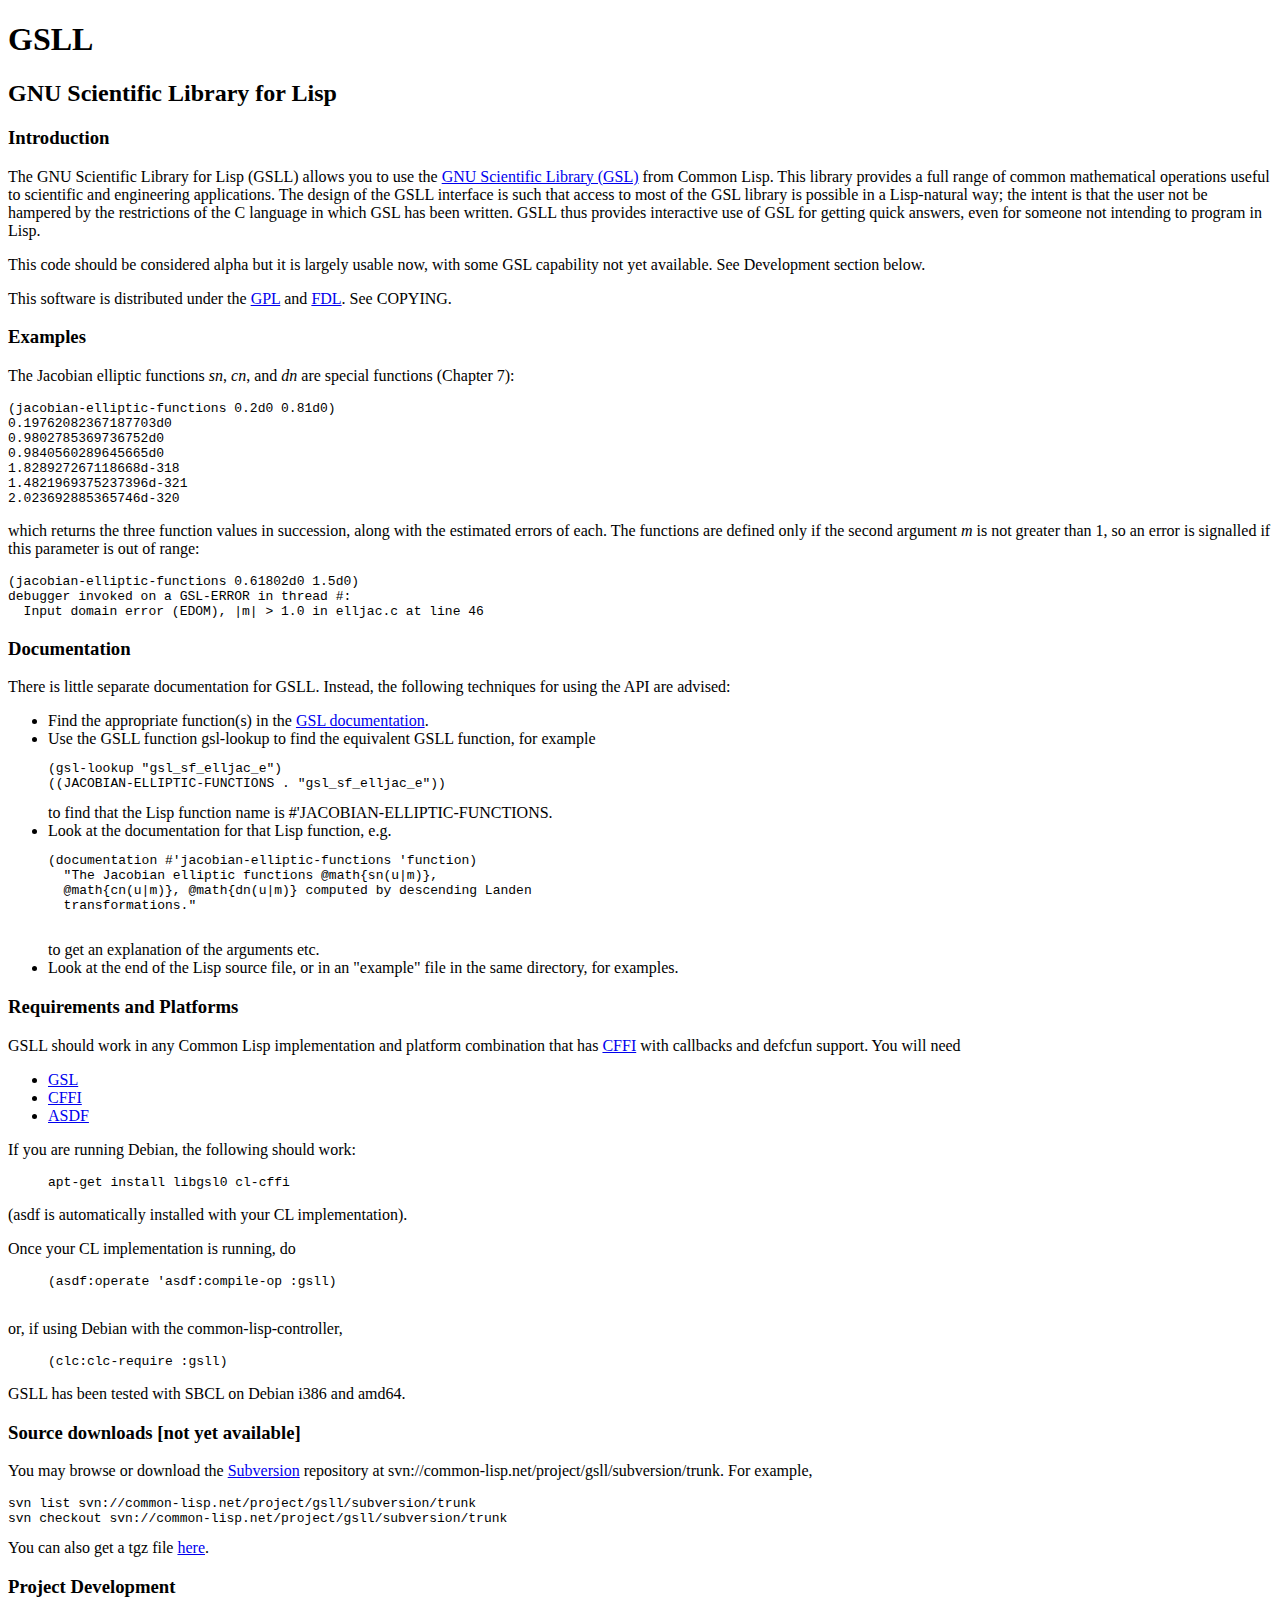
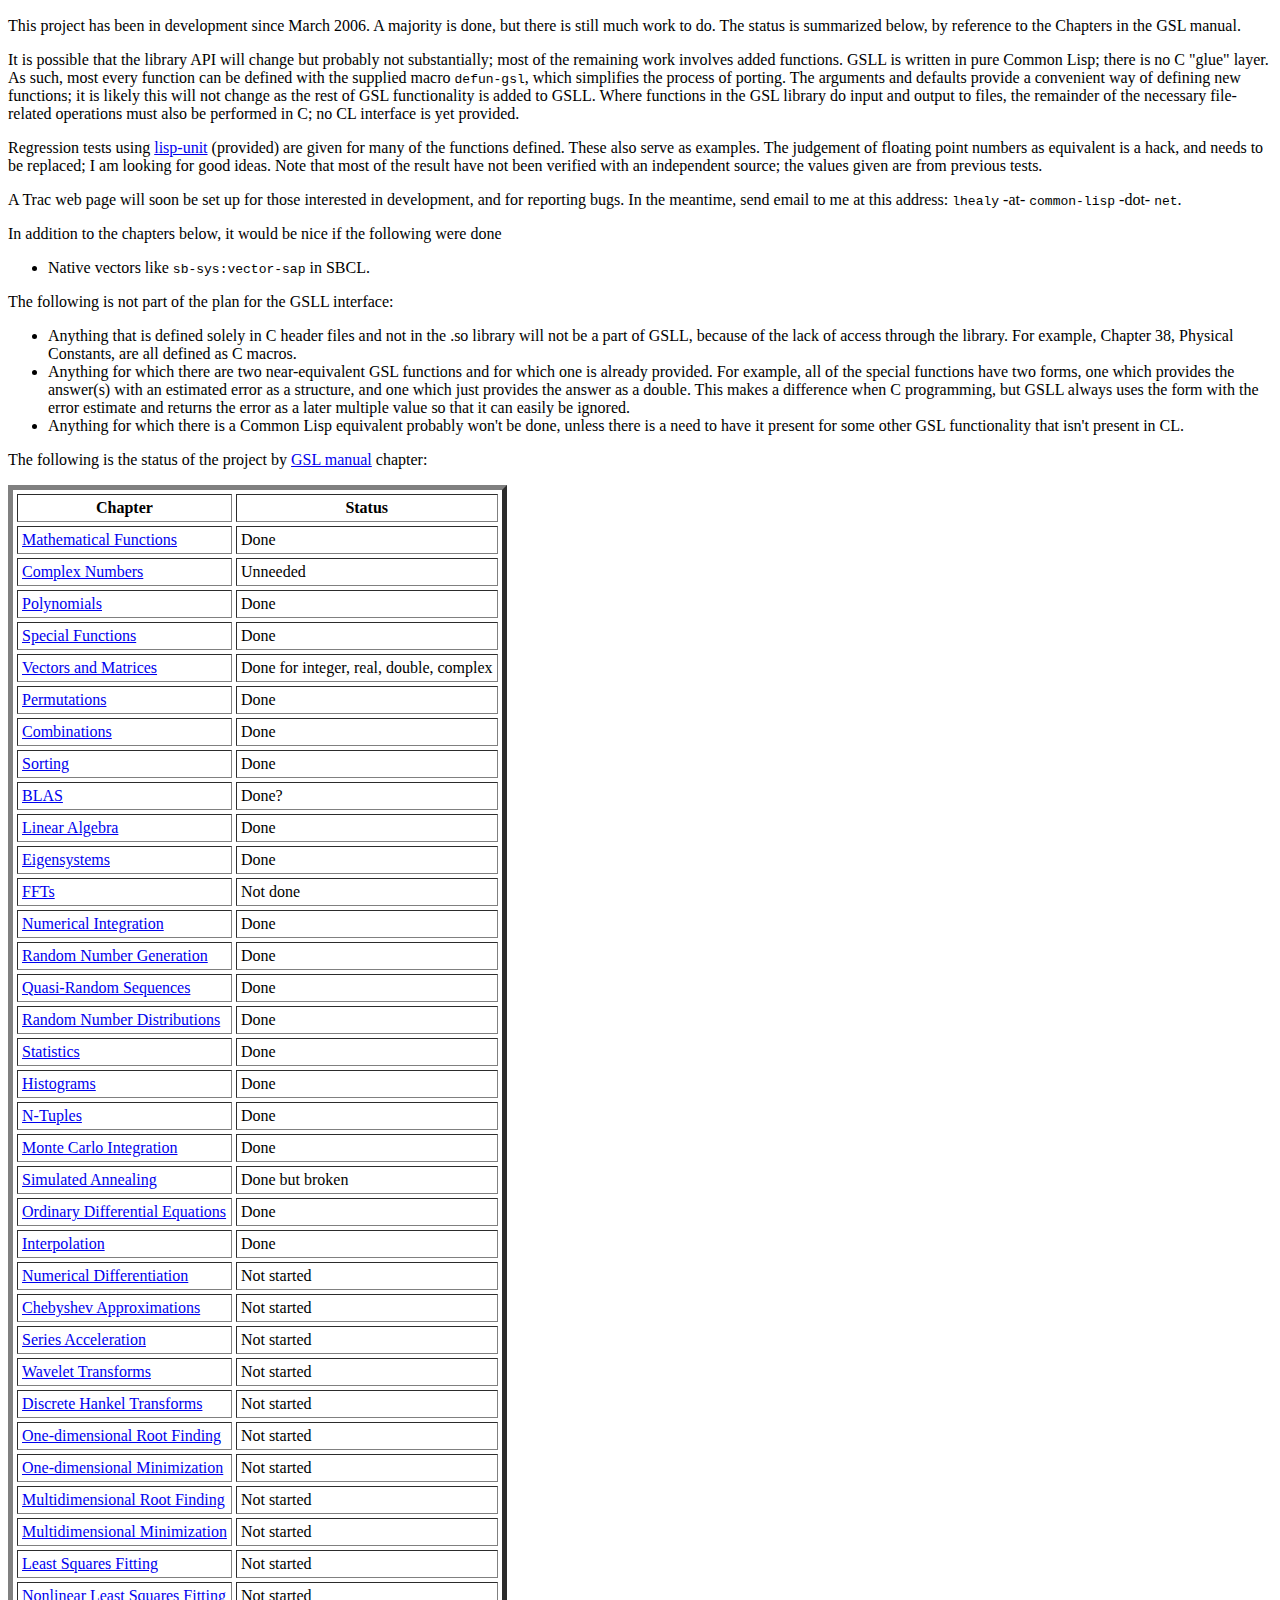
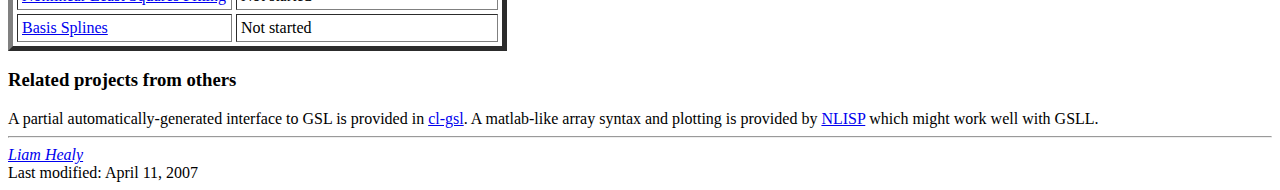
==== index.html @ cf83a302 "Interpolation and splines added.  New macro defvariable for access to variables in the library." ====
<?xml version="1.0" encoding="iso-8859-1"?> 
<!DOCTYPE html PUBLIC "-//W3C//DTD XHTML 1.1//EN" "http://www.w3.org/TR/xhtml1/DTD/xhtml1-strict.dtd">
<html xmlns="http://www.w3.org/1999/xhtml">
  <head>
    <link rel="stylesheet" href="style.css" type="text/css"/>
       <title>GSLL, the GNU Scientific Library for Lisp</title>
  </head>
  <body>
    <div class="body">

 <div class="header">
  <h1>GSLL</h1>
  <h2>GNU Scientific Library for Lisp</h2>
 </div>

 <h3>Introduction</h3>
 <div class="content">
      <p>The GNU Scientific Library for Lisp (GSLL) allows you to use
      the <a href="http://www.gnu.org/software/gsl/">GNU Scientific
      Library (GSL)</a> from Common Lisp.  This library provides a
      full range of common mathematical operations useful to
      scientific and engineering applications.  The design of the GSLL
      interface is such that access to most of the GSL library is
      possible in a Lisp-natural way; the intent is that the user not
      be hampered by the restrictions of the C language in which GSL
      has been written.  GSLL thus provides interactive use of GSL for
      getting quick answers, even for someone not intending
      to program in Lisp.
      </p>
      <p>This code should be considered alpha but it is largely usable
      now, with some GSL capability not yet available. See
      Development section below.</p>
 <p>This software is distributed under the <a
	  href="http://www.cliki.net/GPL">GPL</a>
	  and <a href="http://www.gnu.org/copyleft/fdl.html">FDL</a>.
	  See COPYING.</p> 
 </div>
 
 <h3>Examples</h3>
 <div class="content">
 <p>The Jacobian elliptic functions <i>sn</i>, <i>cn</i>, and
 <i>dn</i> are special functions (Chapter 7):</p> 
<pre>
(jacobian-elliptic-functions 0.2d0 0.81d0)
0.19762082367187703d0
0.9802785369736752d0
0.9840560289645665d0
1.828927267118668d-318
1.4821969375237396d-321
2.023692885365746d-320
</pre>
      <p>which returns the three function values in succession, along
      with the estimated errors of each.  The functions are defined
      only if the second argument <i>m</i> is not greater than 1,
      so an error is signalled if this parameter is out of range: </p>
<pre>
(jacobian-elliptic-functions 0.61802d0 1.5d0)
debugger invoked on a GSL-ERROR in thread #<THREAD "initial thread" {10032258C1}>:
  Input domain error (EDOM), |m| > 1.0 in elljac.c at line 46
</pre>
 </div>
 
 <h3>Documentation</h3>
 <div class="content">

 <p>There is little separate documentation for GSLL.  Instead, the
 following techniques for using the API are advised:</p>
 <ul>
 <li>Find the appropriate function(s) in the <a
 href="http://www.gnu.org/software/gsl/manual/">GSL
 documentation</a>.</li>
 <li>Use the GSLL function gsl-lookup
  to find the equivalent GSLL function, for example
<pre>
(gsl-lookup "gsl_sf_elljac_e")
((JACOBIAN-ELLIPTIC-FUNCTIONS . "gsl_sf_elljac_e"))
</pre>
to find that the Lisp function name is #'JACOBIAN-ELLIPTIC-FUNCTIONS.  
  </li>
 <li>Look at the documentation for that Lisp function, e.g.
   <pre>(documentation #'jacobian-elliptic-functions 'function)
  "The Jacobian elliptic functions @math{sn(u|m)},
  @math{cn(u|m)}, @math{dn(u|m)} computed by descending Landen
  transformations."
   </pre>
   to get an explanation of the arguments etc.
 </li>
 <li>Look at the end of the Lisp source file, or in an "example" file
 in the same directory, for examples.</li>
 </ul>
 </div>

 <h3>Requirements and Platforms</h3>
 <div class="content">
  <p> GSLL should work in
      any Common Lisp implementation and platform combination
      that has <a href="http://common-lisp.net/project/cffi/">CFFI</a>
       with callbacks and defcfun support.  You will need
      </p>
	<ul>
	<li><a href="http://www.gnu.org/software/gsl/">GSL</a></li>
	<li><a href="http://common-lisp.net/project/cffi/">CFFI</a></li>
	<li><a href="http://www.cliki.net/asdf">ASDF</a>
	  </ul>
      <p>
	If you are running Debian, the following should work:</p>
      <blockquote><pre>apt-get install libgsl0 cl-cffi</pre></blockquote>
      (asdf is automatically installed with your CL implementation).
      <p>Once your CL implementation is running, do</p>
      <blockquote><pre>(asdf:operate 'asdf:compile-op :gsll)
      </pre></blockquote>
      <p>or, if using Debian with the common-lisp-controller,</p>
      <blockquote><pre>(clc:clc-require :gsll)</pre></blockquote>
  <p>GSLL has been tested with SBCL on Debian i386 and amd64.</p>
 </div>
 
 <h3>Source downloads [not yet available]</h3>
 <div class="content">
 <p>You may browse or download the <a
	    href="http://subversion.tigris.org/">Subversion</a>
	  repository at
	  svn://common-lisp.net/project/gsll/subversion/trunk.  For
	  example, 
	   </p>
	<pre>svn list svn://common-lisp.net/project/gsll/subversion/trunk
svn checkout svn://common-lisp.net/project/gsll/subversion/trunk</pre>
	You can also get a tgz file <a href="gsll.tgz">here</a>.</p>
 </div>
 
 <h3>Project Development</h3>
  <div class="content">
  <p>This project has been in development since March 2006.  A majority is
  done, but there is still much work to do.  The status is summarized
  below, by reference to the Chapters in the GSL manual.</p>
   <p>It is possible that the library API will change but probably not
   substantially; most of the remaining work involves added functions.
   GSLL is written in pure Common Lisp; there is no C "glue" layer.
   As such, most every function can be defined with the supplied macro
   <code>defun-gsl</code>, which simplifies the process of porting.
   The arguments and defaults provide a convenient way of defining new
   functions; it is likely this will not change as the rest of GSL
   functionality is added to GSLL.  Where functions in the GSL library
   do input and output to files, the remainder of the necessary
   file-related operations must also be performed in C; no CL
   interface is yet provided.</p>
   <p>Regression tests using <a
   href="http://www.cs.northwestern.edu/academics/courses/325/readings/lisp-unit.html">lisp-unit</a>
   (provided) are given for many of the functions defined.  These
   also serve as examples.  The judgement of floating point numbers as
   equivalent is a hack, and needs to be replaced; I am looking for
   good ideas.  Note that most of the result have not been verified
   with an independent source; the values given are from previous
   tests.</p>
  <p>A Trac web page will soon be set up for those interested in
  development, and for reporting bugs.  In the meantime, send email to
  me at this address: <code>lhealy</code> -at-
  <code>common-lisp</code> -dot- <code>net</code>.</p> 
  <p>
  In addition to the chapters below, it would be nice if the following
  were done<ul>
  <li>Native vectors like <code>sb-sys:vector-sap</code> in SBCL.
  </ul>
  <p>The following is not part of the plan for the GSLL interface:</p>
  <ul>
  <li>Anything that is defined solely in C header files and not in the .so
  library will not be a part of GSLL, because of the lack of access
  through the library.  For example, Chapter 38, Physical Constants,
  are all defined as C macros.</li>
  <li>Anything for which there are two near-equivalent GSL functions
  and for which one is already provided.  For example, all of the
  special functions have two forms, one which provides the answer(s)
  with an estimated error as a structure, and one which just provides
  the answer as a double.  This makes a
  difference when C programming, but GSLL always uses the form with the
  error estimate and returns the error as a later multiple value so
  that it can easily be ignored.</li>
  <li>Anything for which there is a Common Lisp
  equivalent probably won't be done, unless there is a need to have it
  present for some other GSL functionality that isn't present in CL.
  </li>
  </ul>
 <p>The following is the status of the project by <a
  href="http://www.gnu.org/software/gsl/manual/html_node/">GSL
  manual</a> chapter:</p>
    <table border=5 frame=all cellpadding=4 cellspacing=4 cols=2>
        <thead align=center valign=middle>
	<tr><th>Chapter</th><th>Status</th></tr>
      </thead>
      <tbody>
      <base href="http://www.gnu.org/software/gsl/manual/html_node/">
	<tr><td><a href="/Mathematical-Functions.html">
  Mathematical Functions</a></td>
  <td>Done</td></tr>
	<tr><td><a href="Complex-Numbers.html">Complex Numbers</a></td><td>Unneeded</td>
	</tr>
	<tr><td><a href="Polynomials.html">Polynomials</a></td><td>Done</td></tr>
	<tr>
	<td><a href="Special-Functions.html">Special Functions</a></td>
	<td>Done</td>
	</tr>
	<tr>
	<td><a href="Vectors-and-Matrices.html">Vectors and Matrices</a></td>
	<td>Done for integer, real, double, complex</td>
	</tr>
	<tr>
	<td><a href="Permutations.html">Permutations</a></td>
	<td>Done</td>
	</tr>
	<tr>
	<td><a href="Combinations.html">Combinations</a></td>
	<td>Done</td>
	</tr>
	<tr>
	<td><a href="Sorting.html">Sorting</a></td>
	<td>Done</td>
	</tr>
	<tr>
	<td><a href="BLAS-Support.html">BLAS</a></td>
	<td>Done?</td>
	</tr>
	<tr>
	<td><a href="Linear-Algebra.html">Linear Algebra</a></td>
	<td>Done</td>
	</tr>
	<tr>
	<td><a href="Eigensystems.html">Eigensystems</a></td>
	<td>Done</td>
	</tr>
	<tr>
	<td><a href="Fast-Fourier-Transforms.html">FFTs</a></td>
	<td>Not done</td>
	</tr>
	<tr>
	<td><a href="Numerical-Integration.html">Numerical Integration</a></td>
	<td>Done</td>
	</tr>
	<tr>
	<td><a href="Random-Number-Generation.html">Random Number Generation</a></td>
	<td>Done</td>
	</tr>
	<tr>
	<td><a href="Quasi_002dRandom-Sequences.html">Quasi-Random Sequences</a></td>
	<td>Done</td>
	</tr>
	<tr>
	<td><a href="Random-Number-Distributions.html">Random Number Distributions</a></td>
	<td>Done</td>
	</tr>
	<tr>
	<td><a href="Statistics.html">Statistics</a></td>
	<td>Done</td>
	</tr>
	<tr>
	<td><a href="Histograms.html">Histograms</a></td>
	<td>Done</td>
	</tr>
	<tr>
	<td><a href="N_002dtuples.html">N-Tuples</a></td>
	<td>Done</td>
	</tr>
	<tr>
	<td><a href="Monte-Carlo-Integration.html">Monte Carlo Integration</a></td>
	<td>Done</td>
	</tr>
	<tr>
	<td><a href="Simulated-Annealing.html">Simulated Annealing</a></td>
	<td>Done but broken</td>
	</tr>
	<tr>
	<td><a href="Ordinary-Differential-Equations.html">Ordinary
	Differential Equations</a></td>
	<td>Done</td>
	</tr>
	<tr>
	<td><a href="Interpolation.html">Interpolation</a></td>
	<td>Done</td>
	</tr>
	<tr>
	<td><a href="Numerical-Differentiation.html">Numerical Differentiation</a></td>
	<td>Not started</td>
	</tr>
	<tr>
	<td><a href="Chebyshev-Approximations.html">Chebyshev Approximations</a></td>
	<td>Not started</td>
	</tr>
	<tr>
	<td><a href="Series-Acceleration.html">Series Acceleration</a></td>
	<td>Not started</td>
	</tr>
	<tr>
	<td><a href="Wavelet-Transforms.html">Wavelet Transforms</a></td>
	<td>Not started</td>
	</tr>
	<tr>
	<td><a href="Discrete-Hankel-Transforms.html">Discrete Hankel Transforms</a></td>
	<td>Not started</td>
	</tr>
	<tr>
	<td><a
  href="One-dimensional-Root_002dFinding.html">One-dimensional Root Finding</a></td>
	<td>Not started</td>
	</tr>
	<tr>
	<td><a
  href="One-dimensional-Minimization.html">One-dimensional Minimization</a></td>
	<td>Not started</td>
	</tr>
	<tr>
	<td><a href="Multidimensional-Root_002dFinding.html">
	Multidimensional Root Finding</a></td>
	<td>Not started</td>
	</tr>
	<tr>
	<td><a href="Multidimensional-Minimization.html">
	Multidimensional Minimization</a></td>
	<td>Not started</td>
	</tr>
	<tr>
	<td><a href="Least_002dSquares-Fitting.html">
	Least Squares Fitting</a></td>
	<td>Not started</td>
	</tr>
	<tr>
	<td><a href="Nonlinear-Least_002dSquares-Fitting.html">
	Nonlinear Least Squares Fitting</a></td>
	<td>Not started</td>
	</tr>
	<tr>
	<td><a href="Basis-Splines.html">Basis Splines</a></td>
	<td>Not started</td>
	</tr>
      </tbody>
    </table>
 </div>


 
 <h3>Related projects from others</h3>
  <div class="content">
  A partial automatically-generated interface to GSL is provided in <a
  href="http://common-lisp.net/project/cl-gsl/">cl-gsl</a>.
  A matlab-like array syntax and plotting is provided by
  <a href="http://nlisp.info/">NLISP</a> which might work well with
  GSLL. 
  </div>

 <div class="footer">
    <hr>
    <address><a href="mailto:">Liam Healy</a></address>
<!-- Created: Feb 25 2005 -->
<!-- hhmts start -->
Last modified: April 11, 2007
<!-- hhmts end -->
 </div>

 </body>
</html>
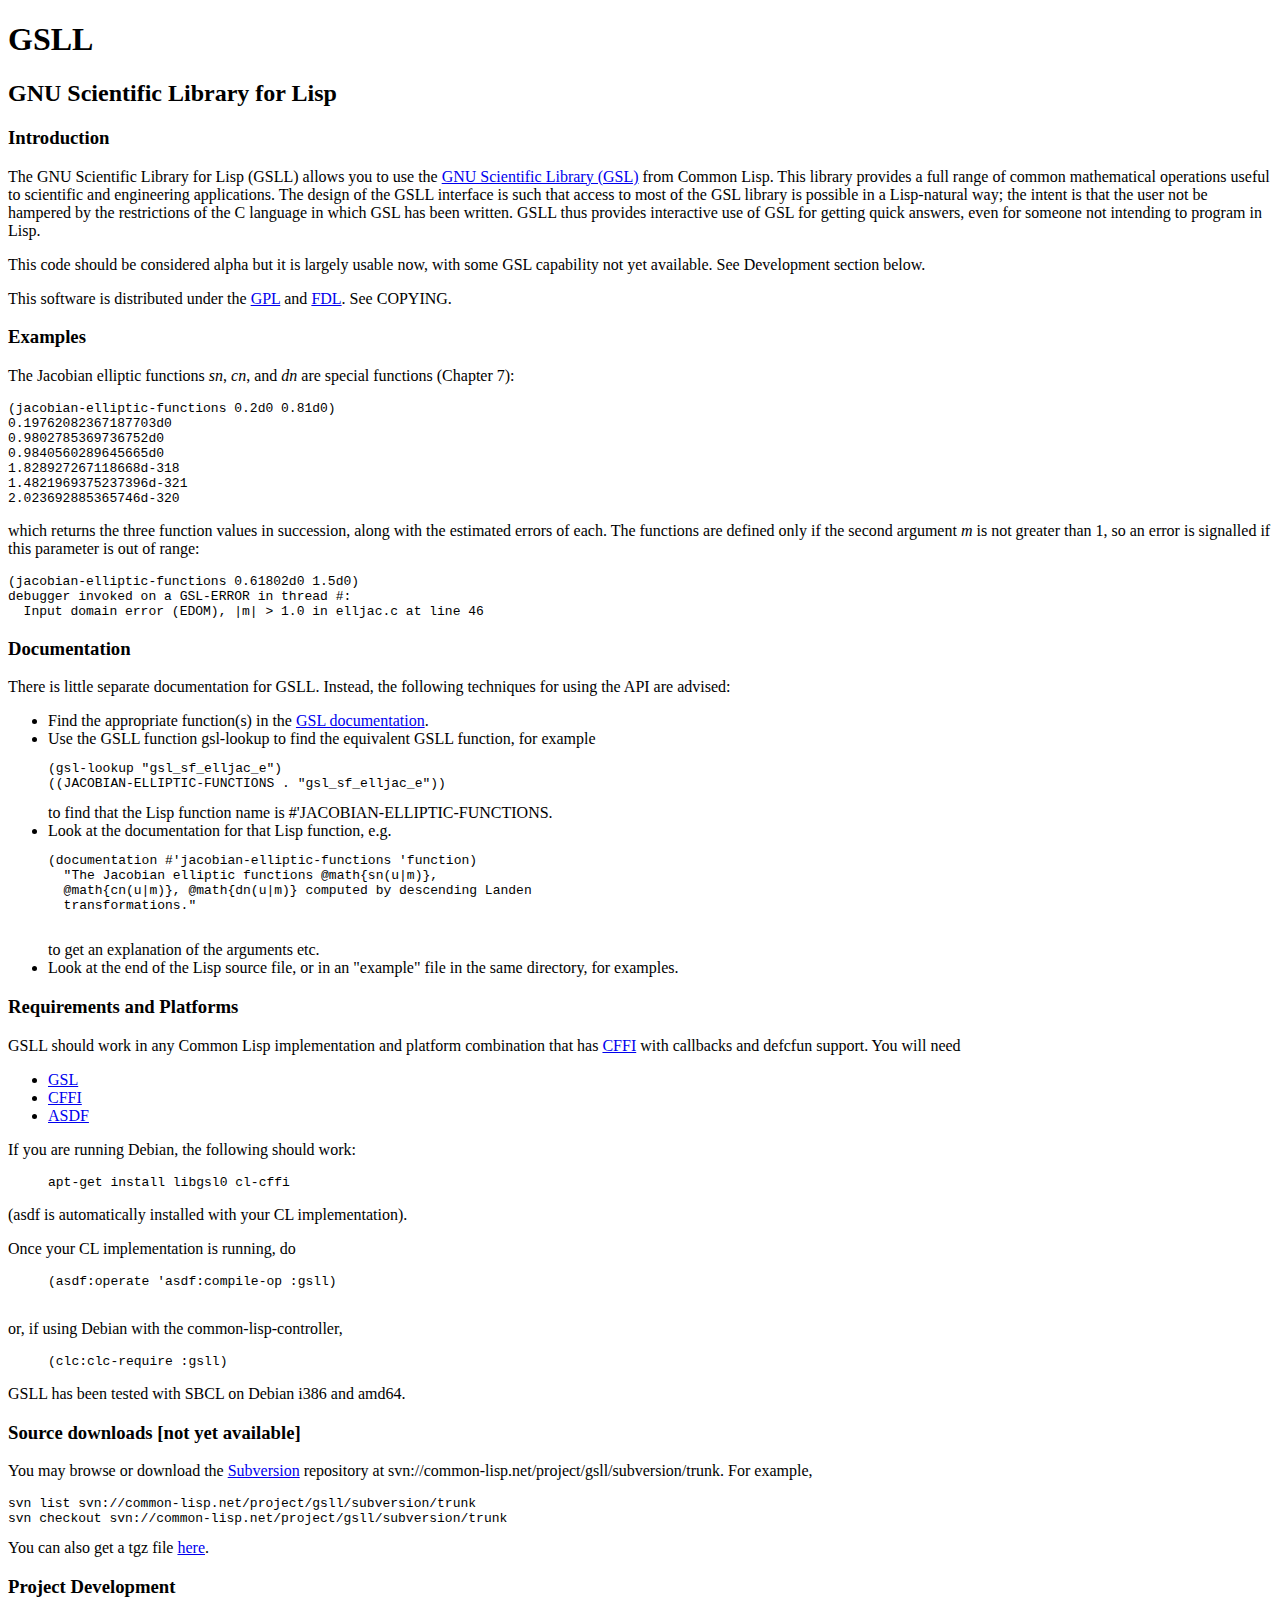
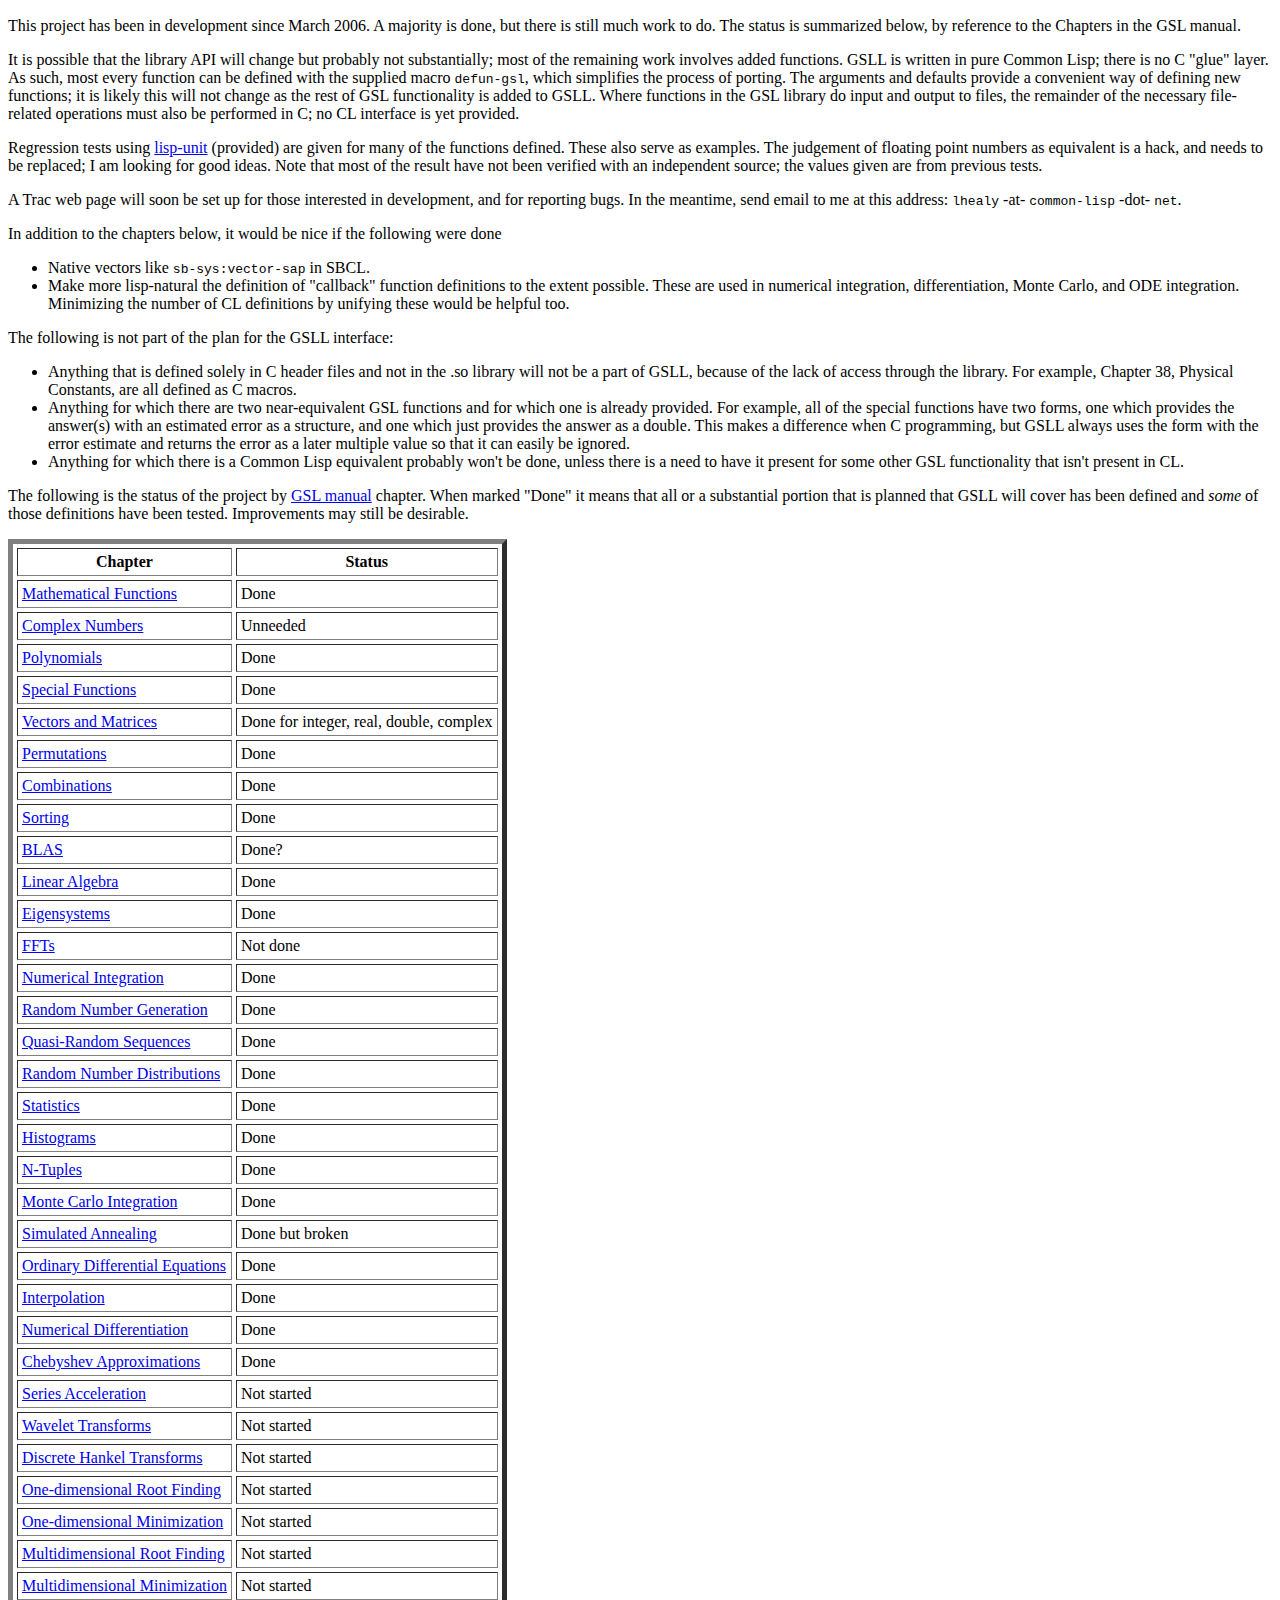
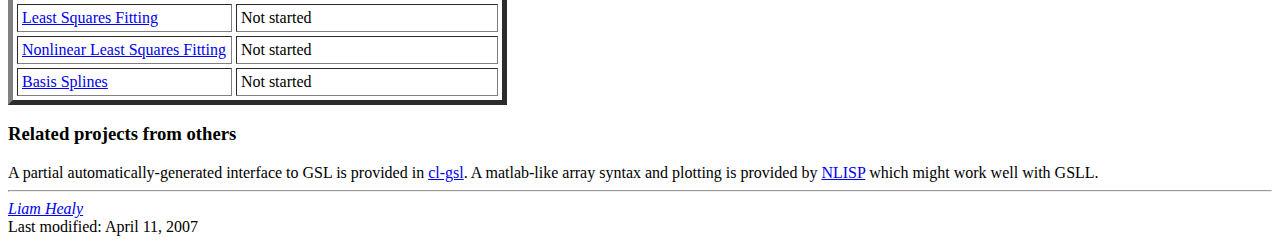
==== commit 37c9bc7e: "Add Chebyshev approximations." ====
--- a/index.html
+++ b/index.html
@@ -159,6 +159,11 @@
   In addition to the chapters below, it would be nice if the following
   were done<ul>
   <li>Native vectors like <code>sb-sys:vector-sap</code> in SBCL.
+  <li>Make more lisp-natural the definition of "callback"
+  function definitions to the extent possible.  These are used in
+  numerical integration, differentiation, Monte Carlo, and ODE
+  integration.  Minimizing the number of CL definitions by unifying
+  these would be helpful too.
   </ul>
   <p>The following is not part of the plan for the GSLL interface:</p>
   <ul>
@@ -181,7 +186,11 @@
   </ul>
  <p>The following is the status of the project by <a
   href="http://www.gnu.org/software/gsl/manual/html_node/">GSL
-  manual</a> chapter:</p>
+  manual</a> chapter.  When marked "Done" it means that all or a
+  substantial portion
+  that is planned that GSLL will cover has been defined and <i>some</i> of those
+  definitions have been tested.  Improvements may still be
+  desirable.</p> 
     <table border=5 frame=all cellpadding=4 cellspacing=4 cols=2>
         <thead align=center valign=middle>
 	<tr><th>Chapter</th><th>Status</th></tr>
@@ -277,11 +286,11 @@
 	</tr>
 	<tr>
 	<td><a href="Numerical-Differentiation.html">Numerical Differentiation</a></td>
-	<td>Not started</td>
+	<td>Done</td>
 	</tr>
 	<tr>
 	<td><a href="Chebyshev-Approximations.html">Chebyshev Approximations</a></td>
-	<td>Not started</td>
+	<td>Done</td>
 	</tr>
 	<tr>
 	<td><a href="Series-Acceleration.html">Series Acceleration</a></td>
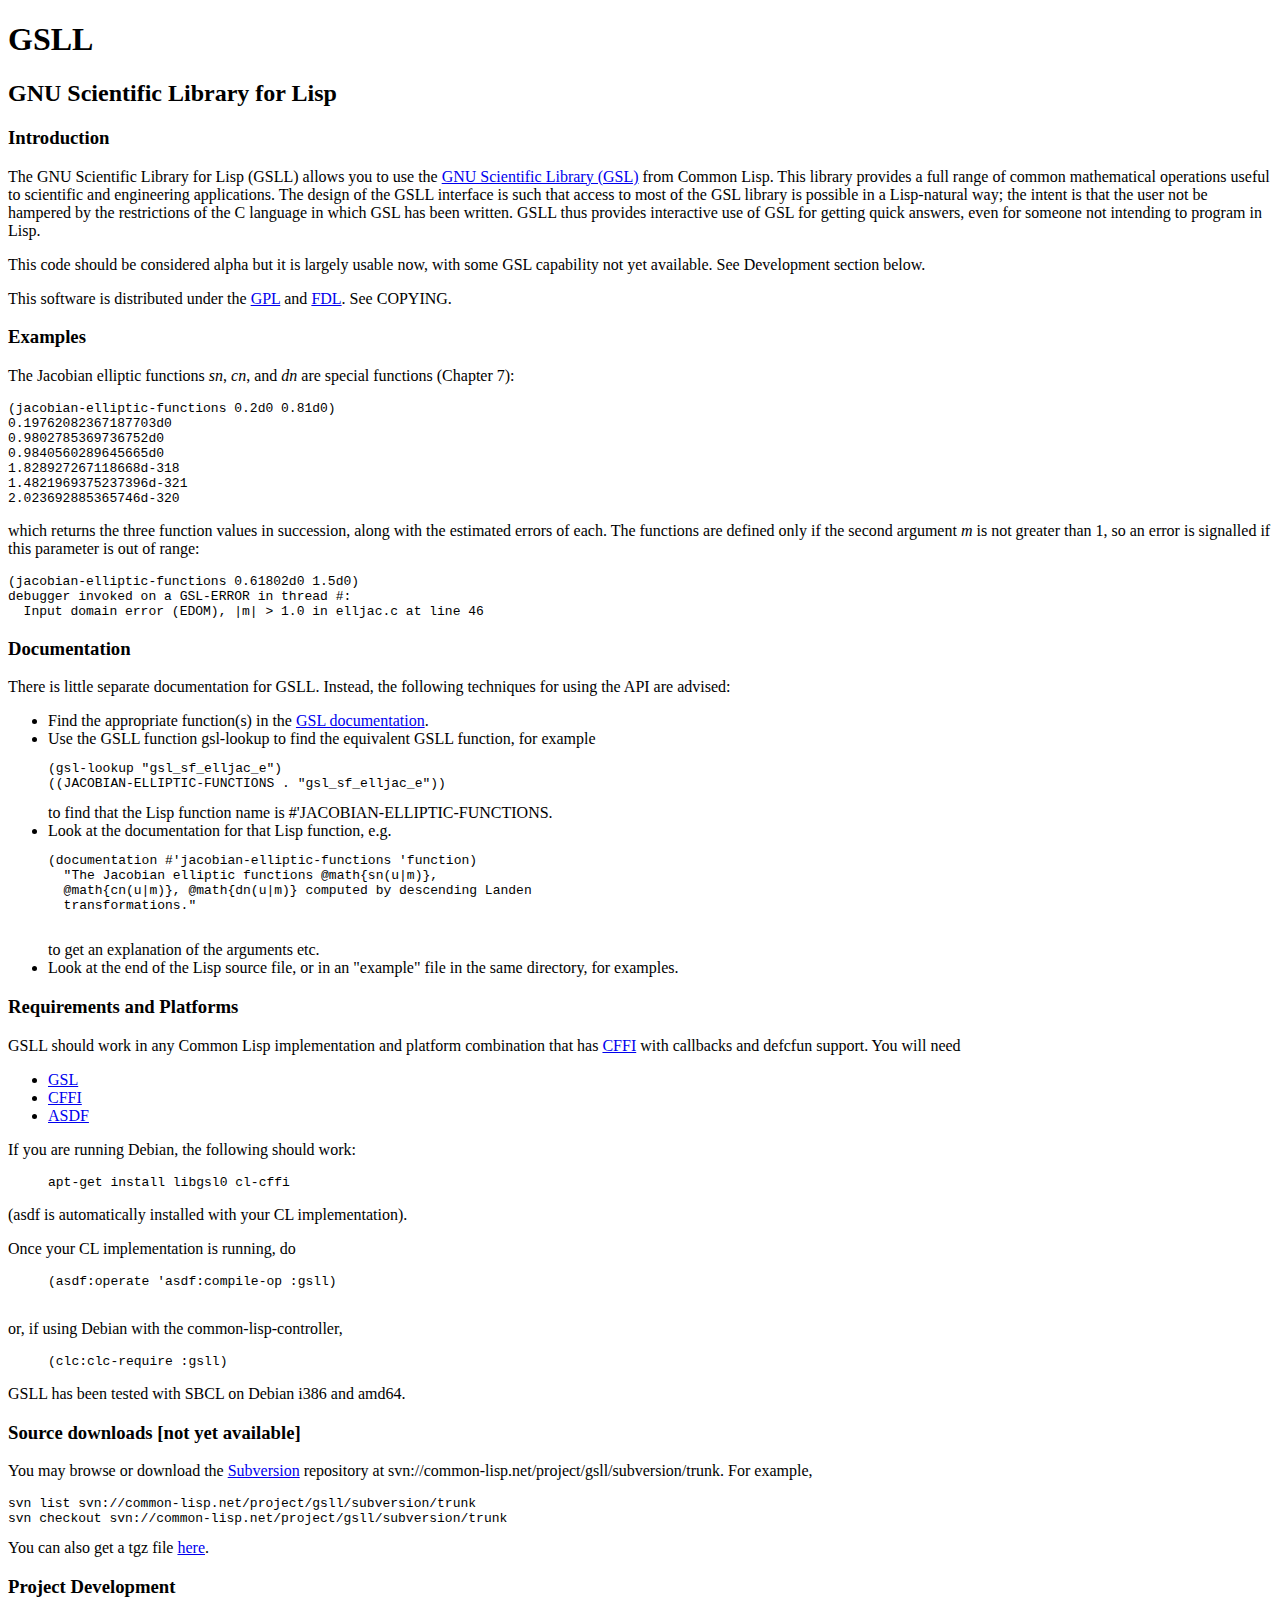
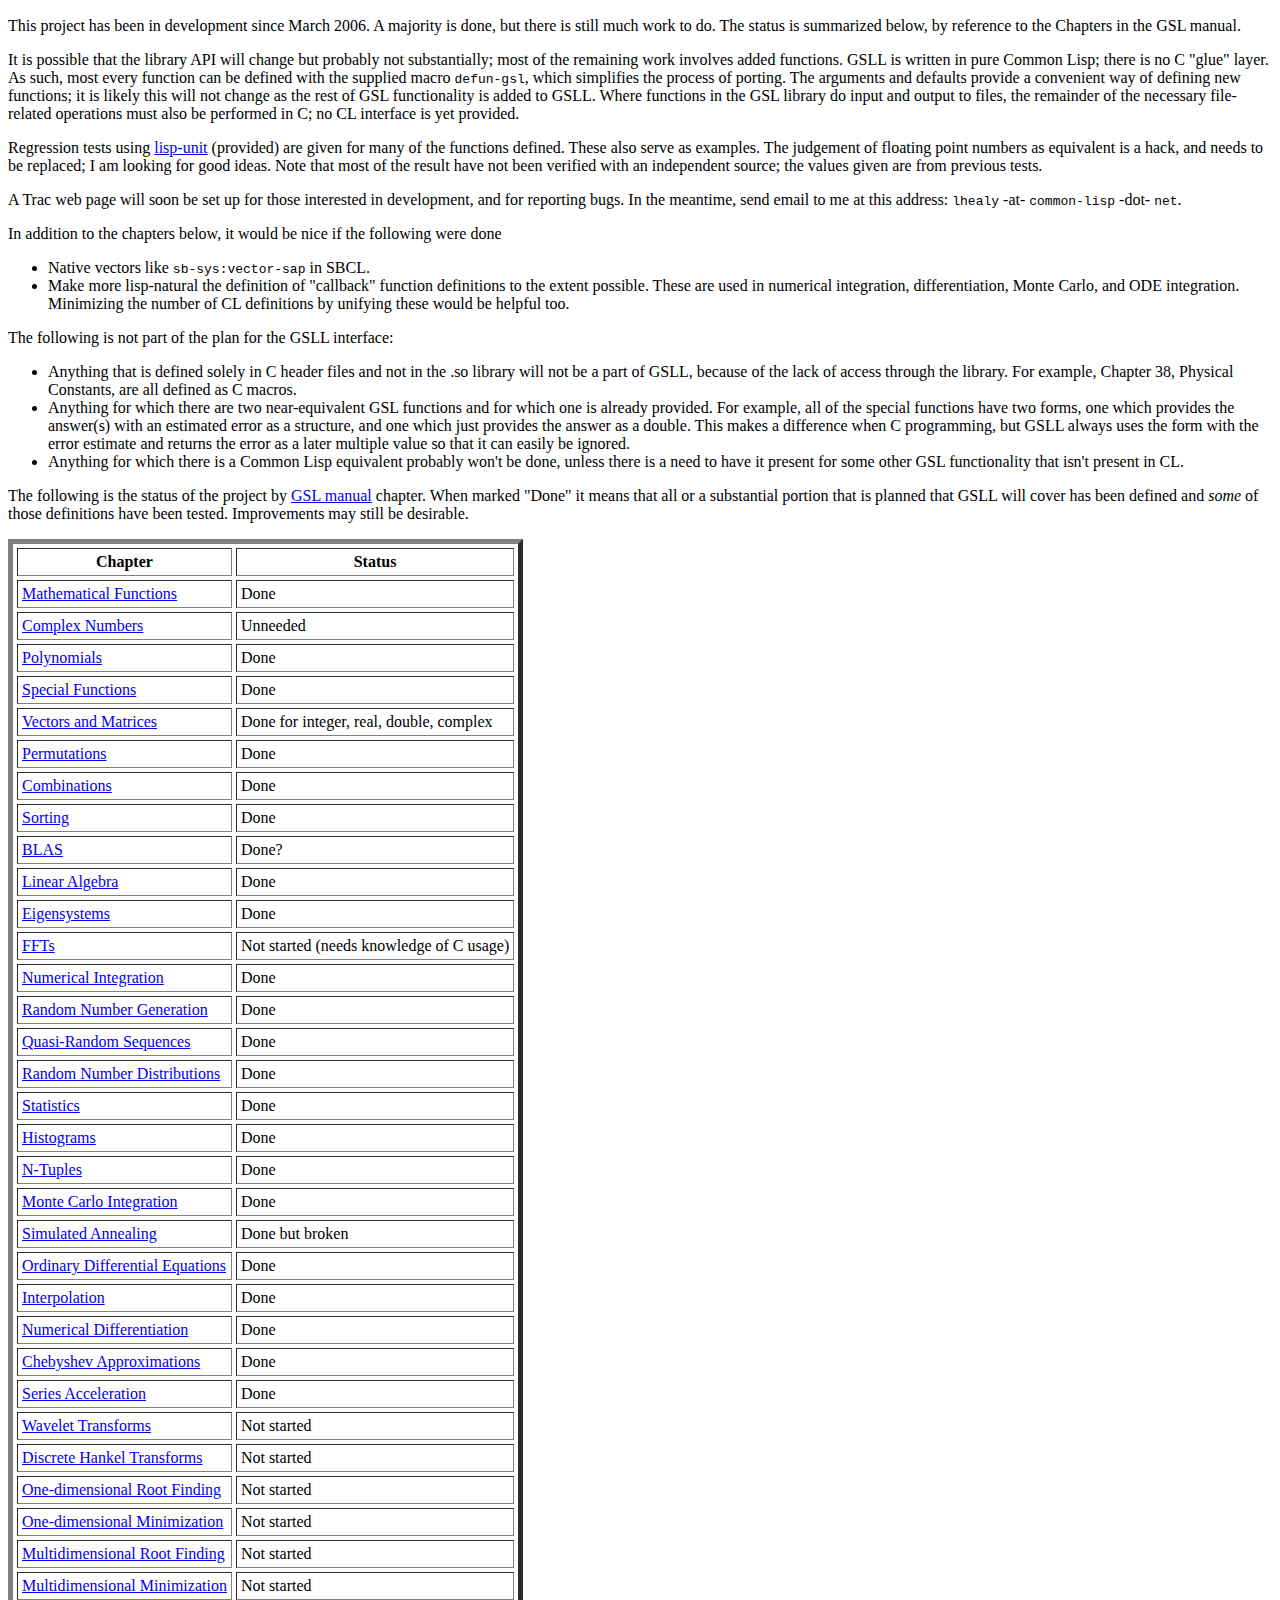
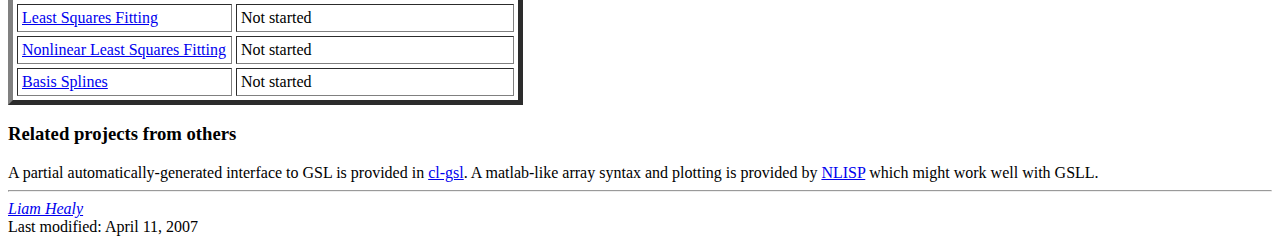
==== commit 5f7b97c1: "Added series acceleration; example works." ====
--- a/index.html
+++ b/index.html
@@ -237,7 +237,7 @@
 	</tr>
 	<tr>
 	<td><a href="Fast-Fourier-Transforms.html">FFTs</a></td>
-	<td>Not done</td>
+	<td>Not started (needs knowledge of C usage)</td>
 	</tr>
 	<tr>
 	<td><a href="Numerical-Integration.html">Numerical Integration</a></td>
@@ -294,7 +294,7 @@
 	</tr>
 	<tr>
 	<td><a href="Series-Acceleration.html">Series Acceleration</a></td>
-	<td>Not started</td>
+	<td>Done</td>
 	</tr>
 	<tr>
 	<td><a href="Wavelet-Transforms.html">Wavelet Transforms</a></td>
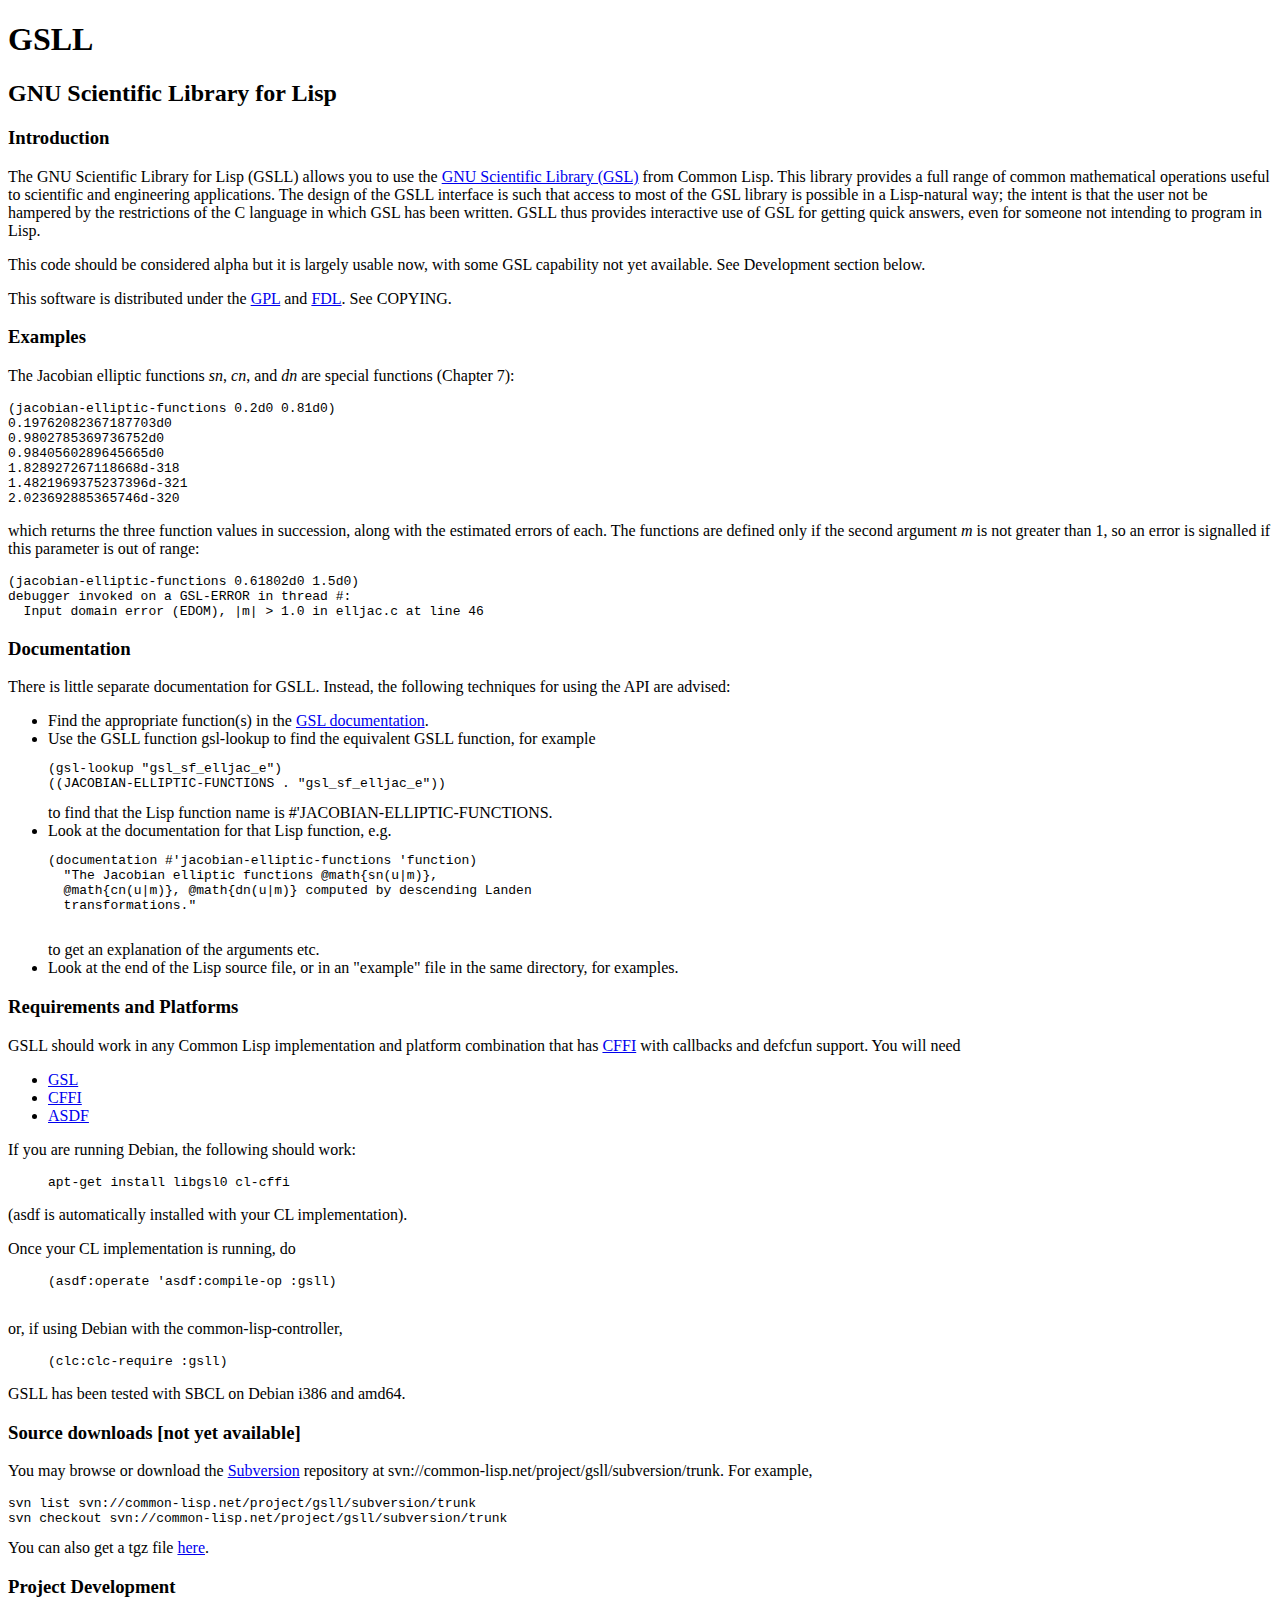
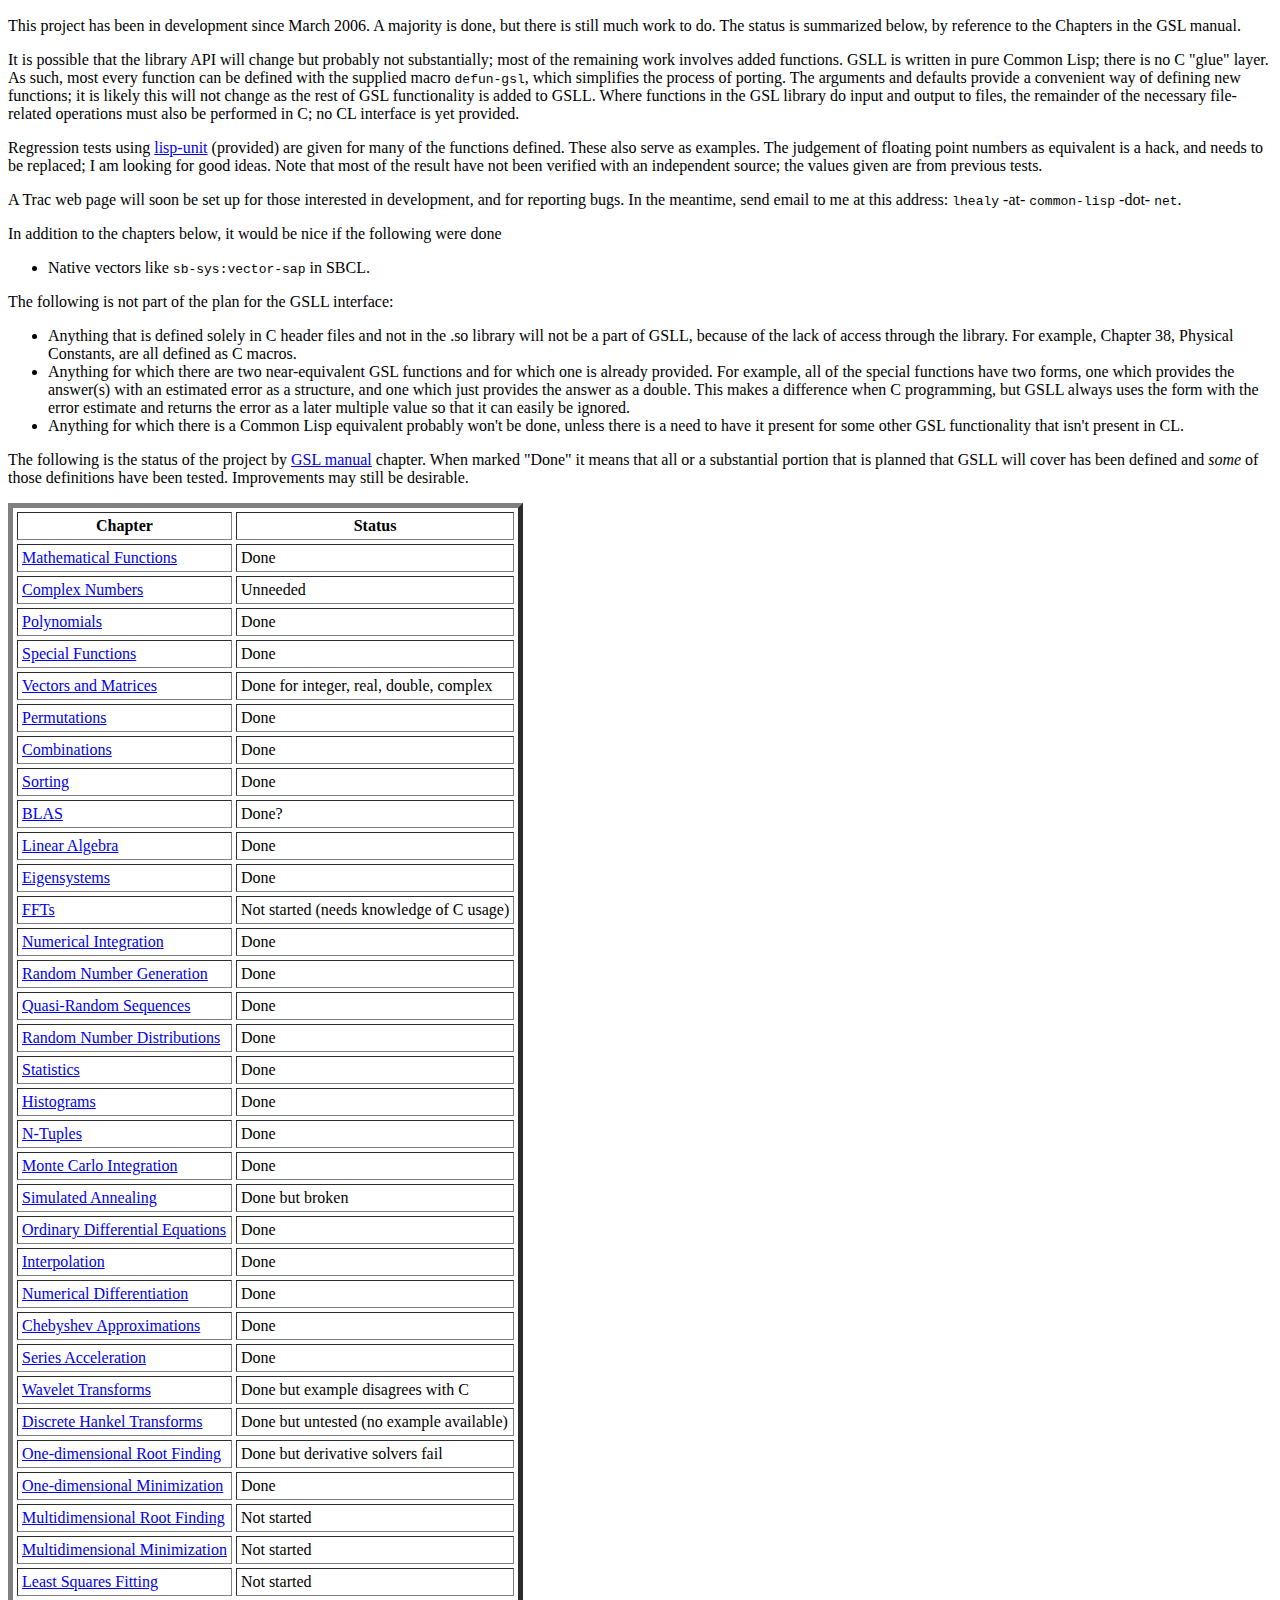
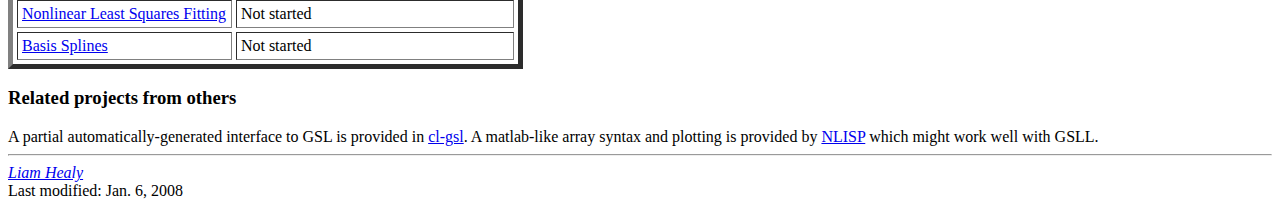
==== commit 058e342b: "Add minimization-one for univariate minimization." ====
--- a/index.html
+++ b/index.html
@@ -159,11 +159,6 @@
   In addition to the chapters below, it would be nice if the following
   were done<ul>
   <li>Native vectors like <code>sb-sys:vector-sap</code> in SBCL.
-  <li>Make more lisp-natural the definition of "callback"
-  function definitions to the extent possible.  These are used in
-  numerical integration, differentiation, Monte Carlo, and ODE
-  integration.  Minimizing the number of CL definitions by unifying
-  these would be helpful too.
   </ul>
   <p>The following is not part of the plan for the GSLL interface:</p>
   <ul>
@@ -298,21 +293,21 @@
 	</tr>
 	<tr>
 	<td><a href="Wavelet-Transforms.html">Wavelet Transforms</a></td>
-	<td>Not started</td>
+	<td>Done but example disagrees with C</td>
 	</tr>
 	<tr>
 	<td><a href="Discrete-Hankel-Transforms.html">Discrete Hankel Transforms</a></td>
-	<td>Not started</td>
+	<td>Done but untested (no example available)</td>
 	</tr>
 	<tr>
 	<td><a
   href="One-dimensional-Root_002dFinding.html">One-dimensional Root Finding</a></td>
-	<td>Not started</td>
+	<td>Done but derivative solvers fail</td>
 	</tr>
 	<tr>
 	<td><a
   href="One-dimensional-Minimization.html">One-dimensional Minimization</a></td>
-	<td>Not started</td>
+	<td>Done</td>
 	</tr>
 	<tr>
 	<td><a href="Multidimensional-Root_002dFinding.html">
@@ -358,7 +353,7 @@
     <address><a href="mailto:">Liam Healy</a></address>
 <!-- Created: Feb 25 2005 -->
 <!-- hhmts start -->
-Last modified: April 11, 2007
+Last modified: Jan. 6, 2008
 <!-- hhmts end -->
  </div>
 
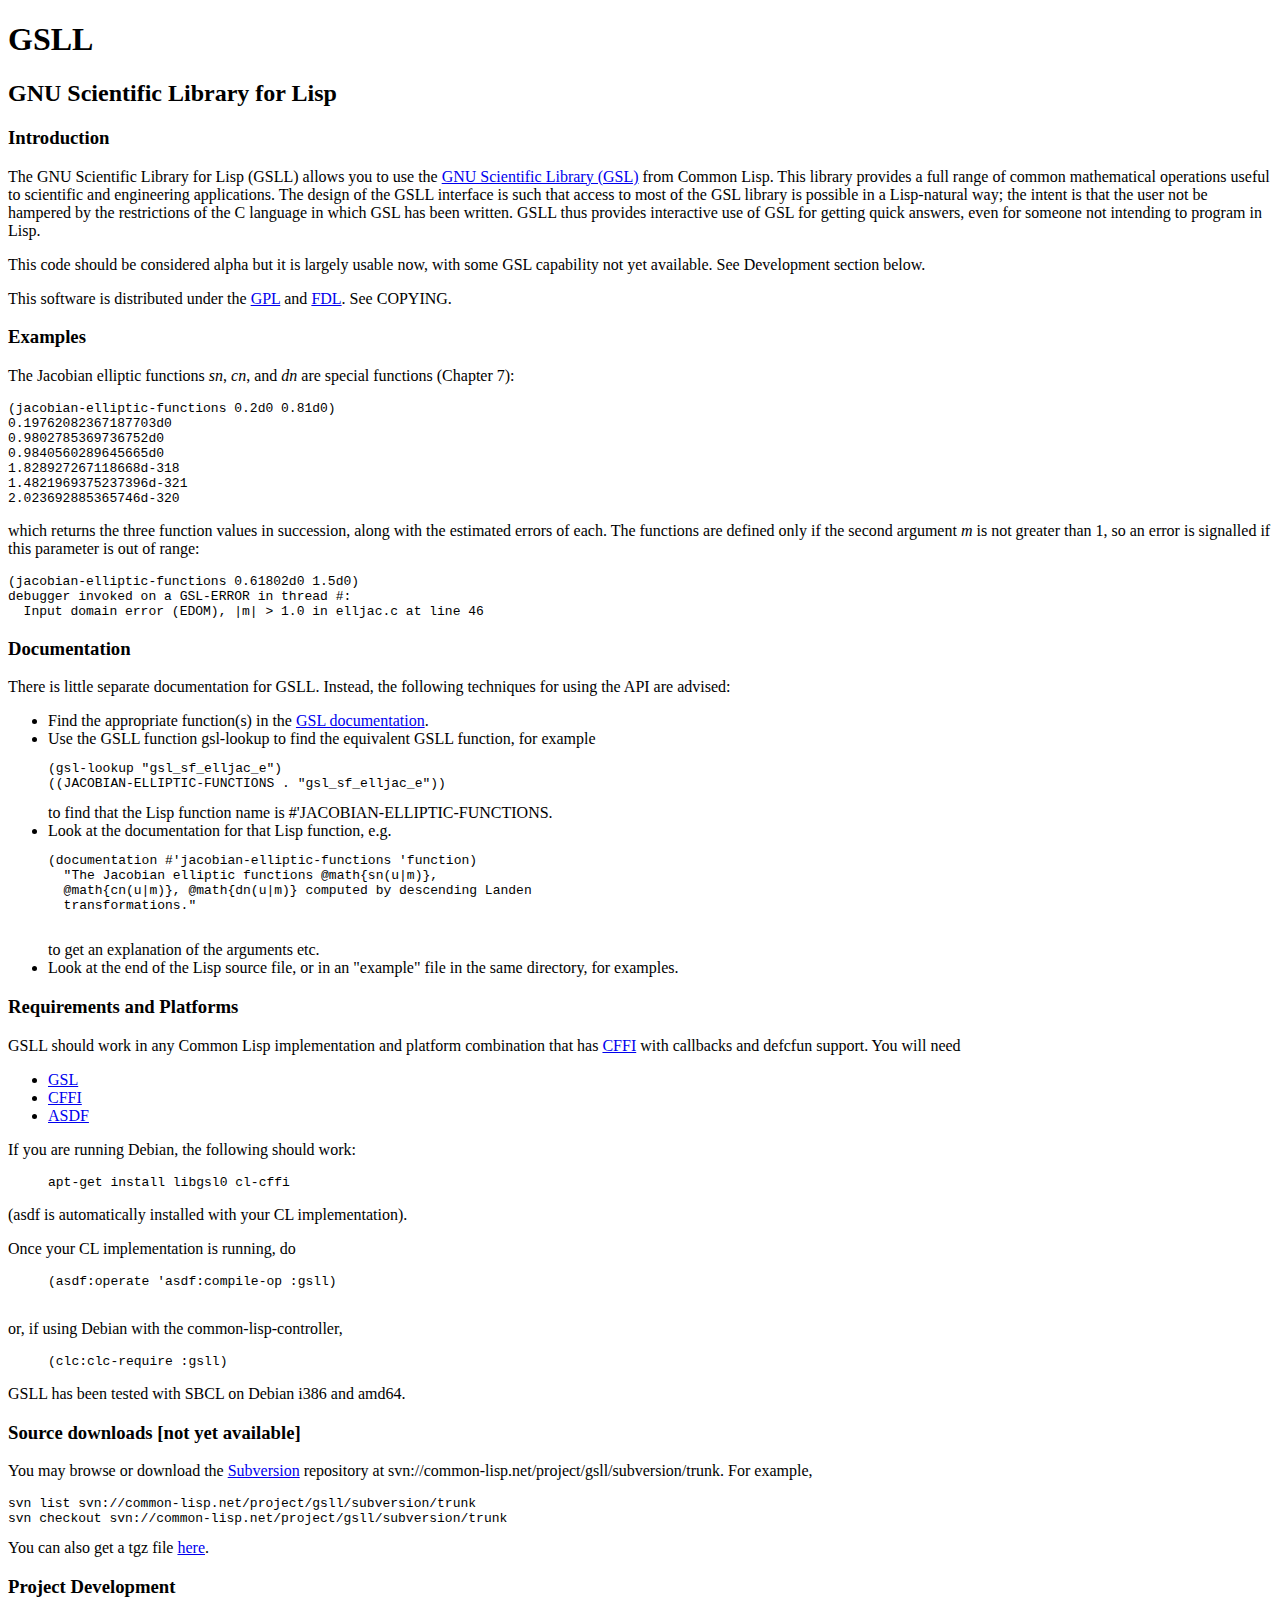
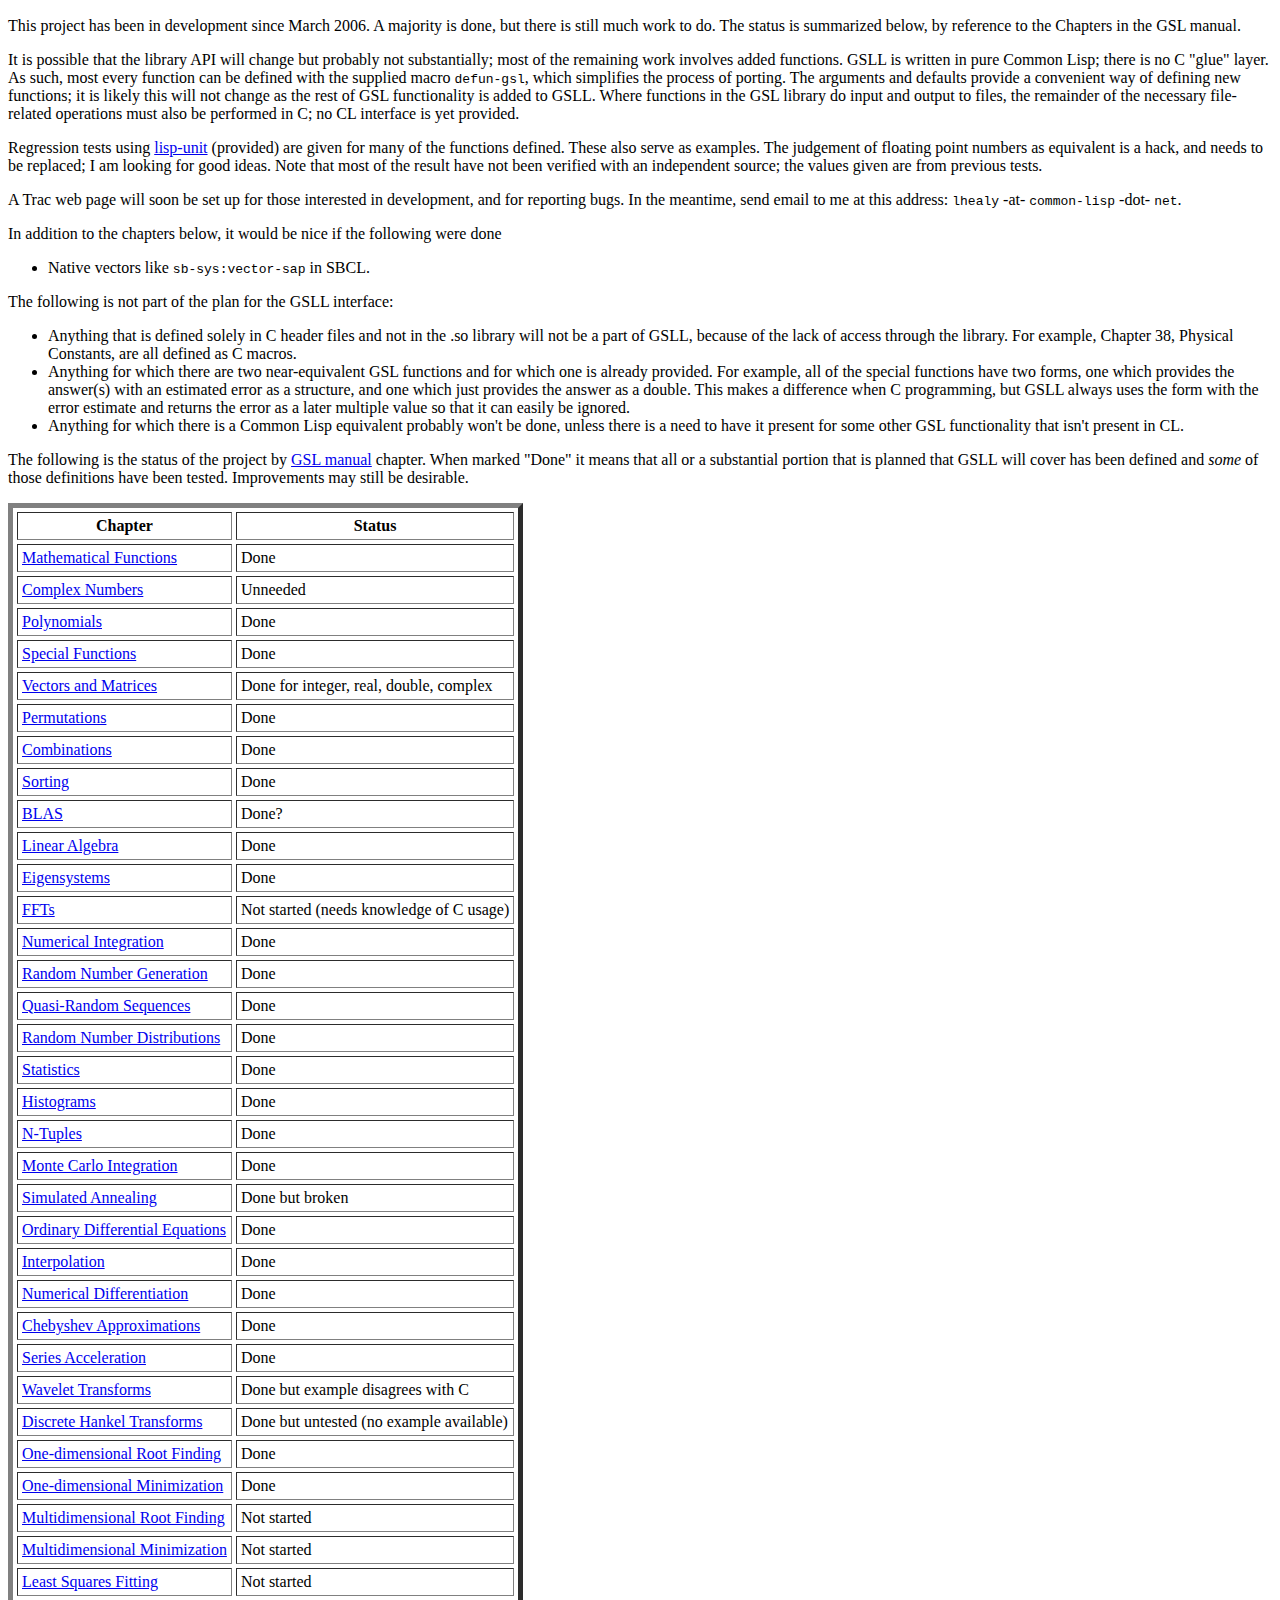
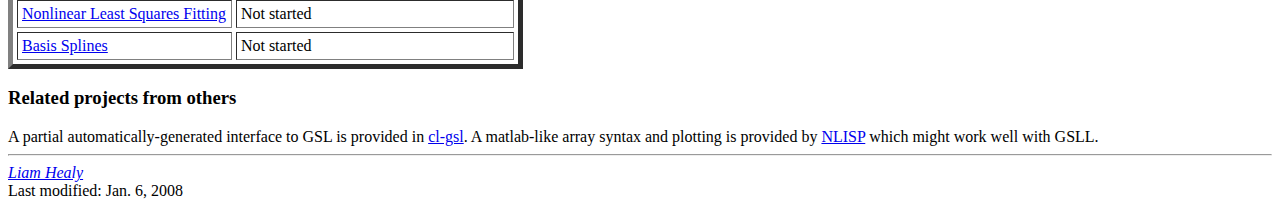
==== commit d041ca8a: "Fixed derivative-based univariate root solving; example works." ====
--- a/index.html
+++ b/index.html
@@ -302,7 +302,7 @@
 	<tr>
 	<td><a
   href="One-dimensional-Root_002dFinding.html">One-dimensional Root Finding</a></td>
-	<td>Done but derivative solvers fail</td>
+	<td>Done</td>
 	</tr>
 	<tr>
 	<td><a
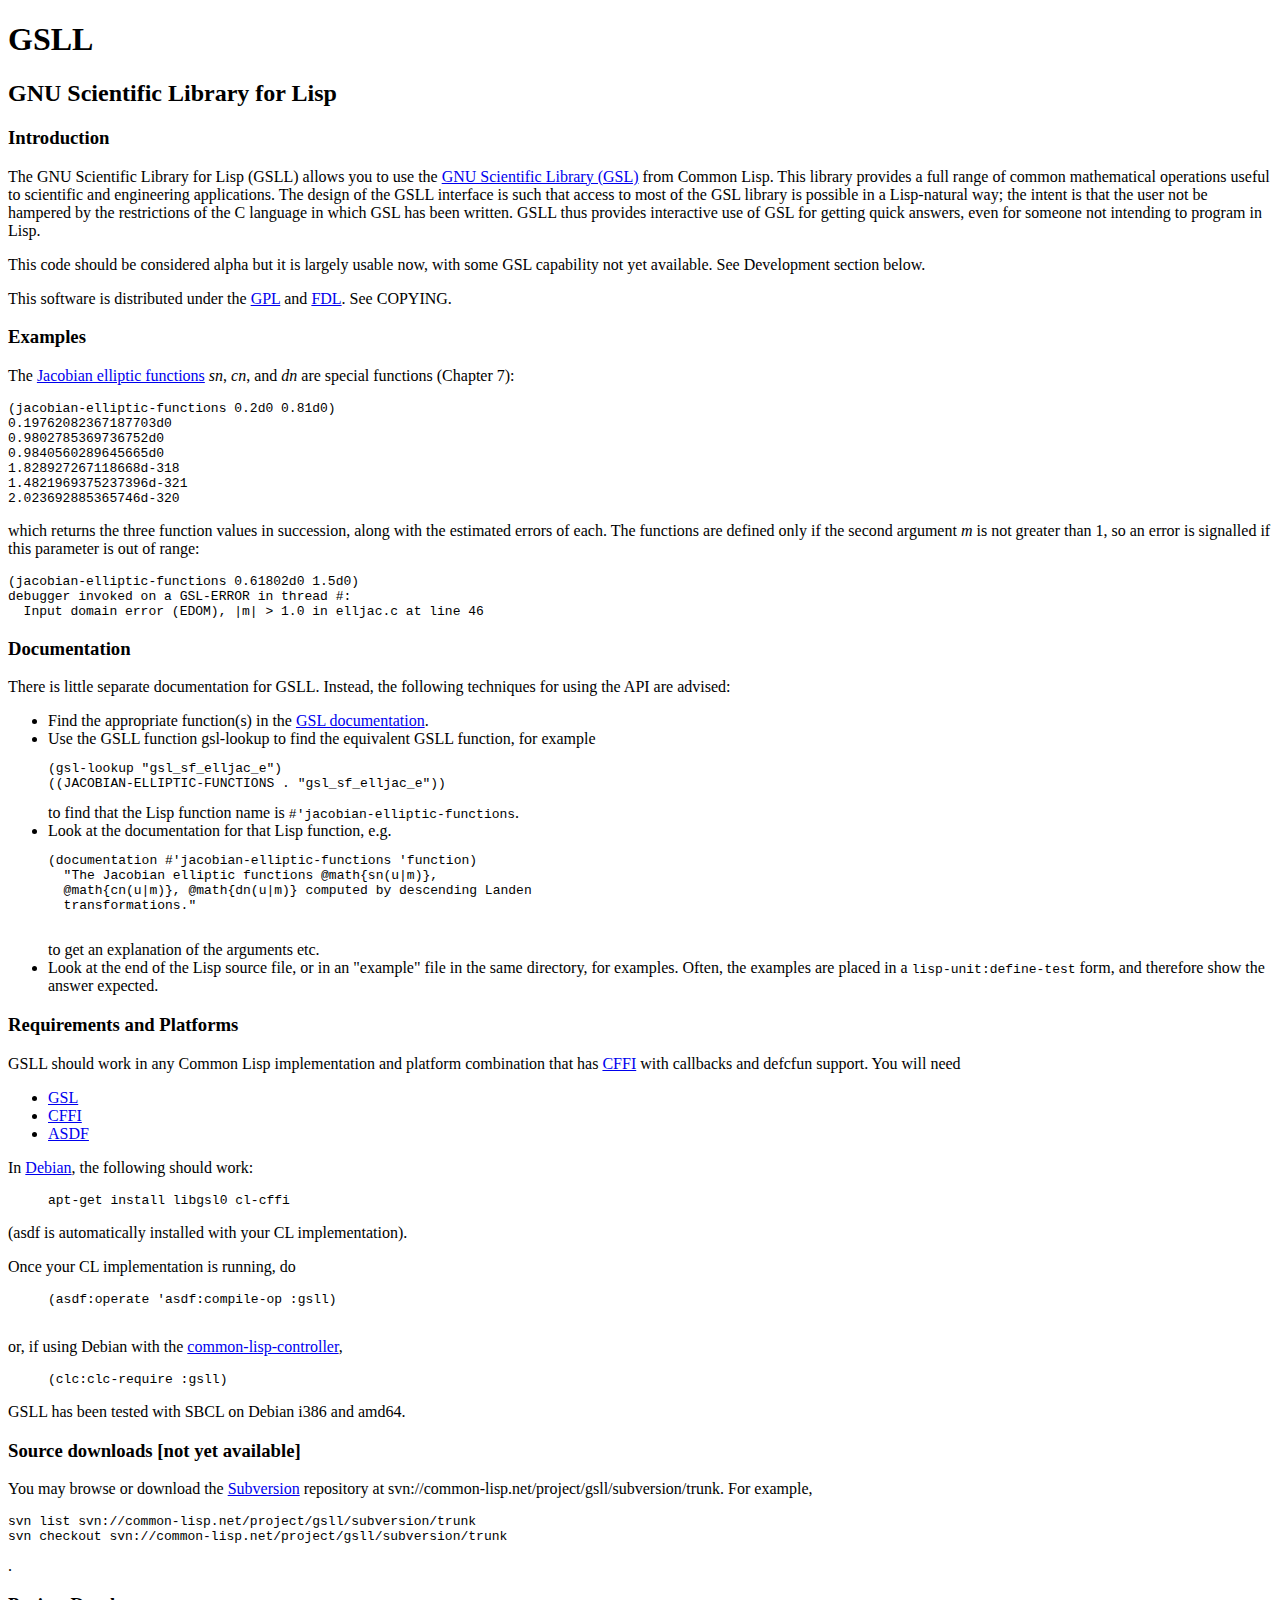
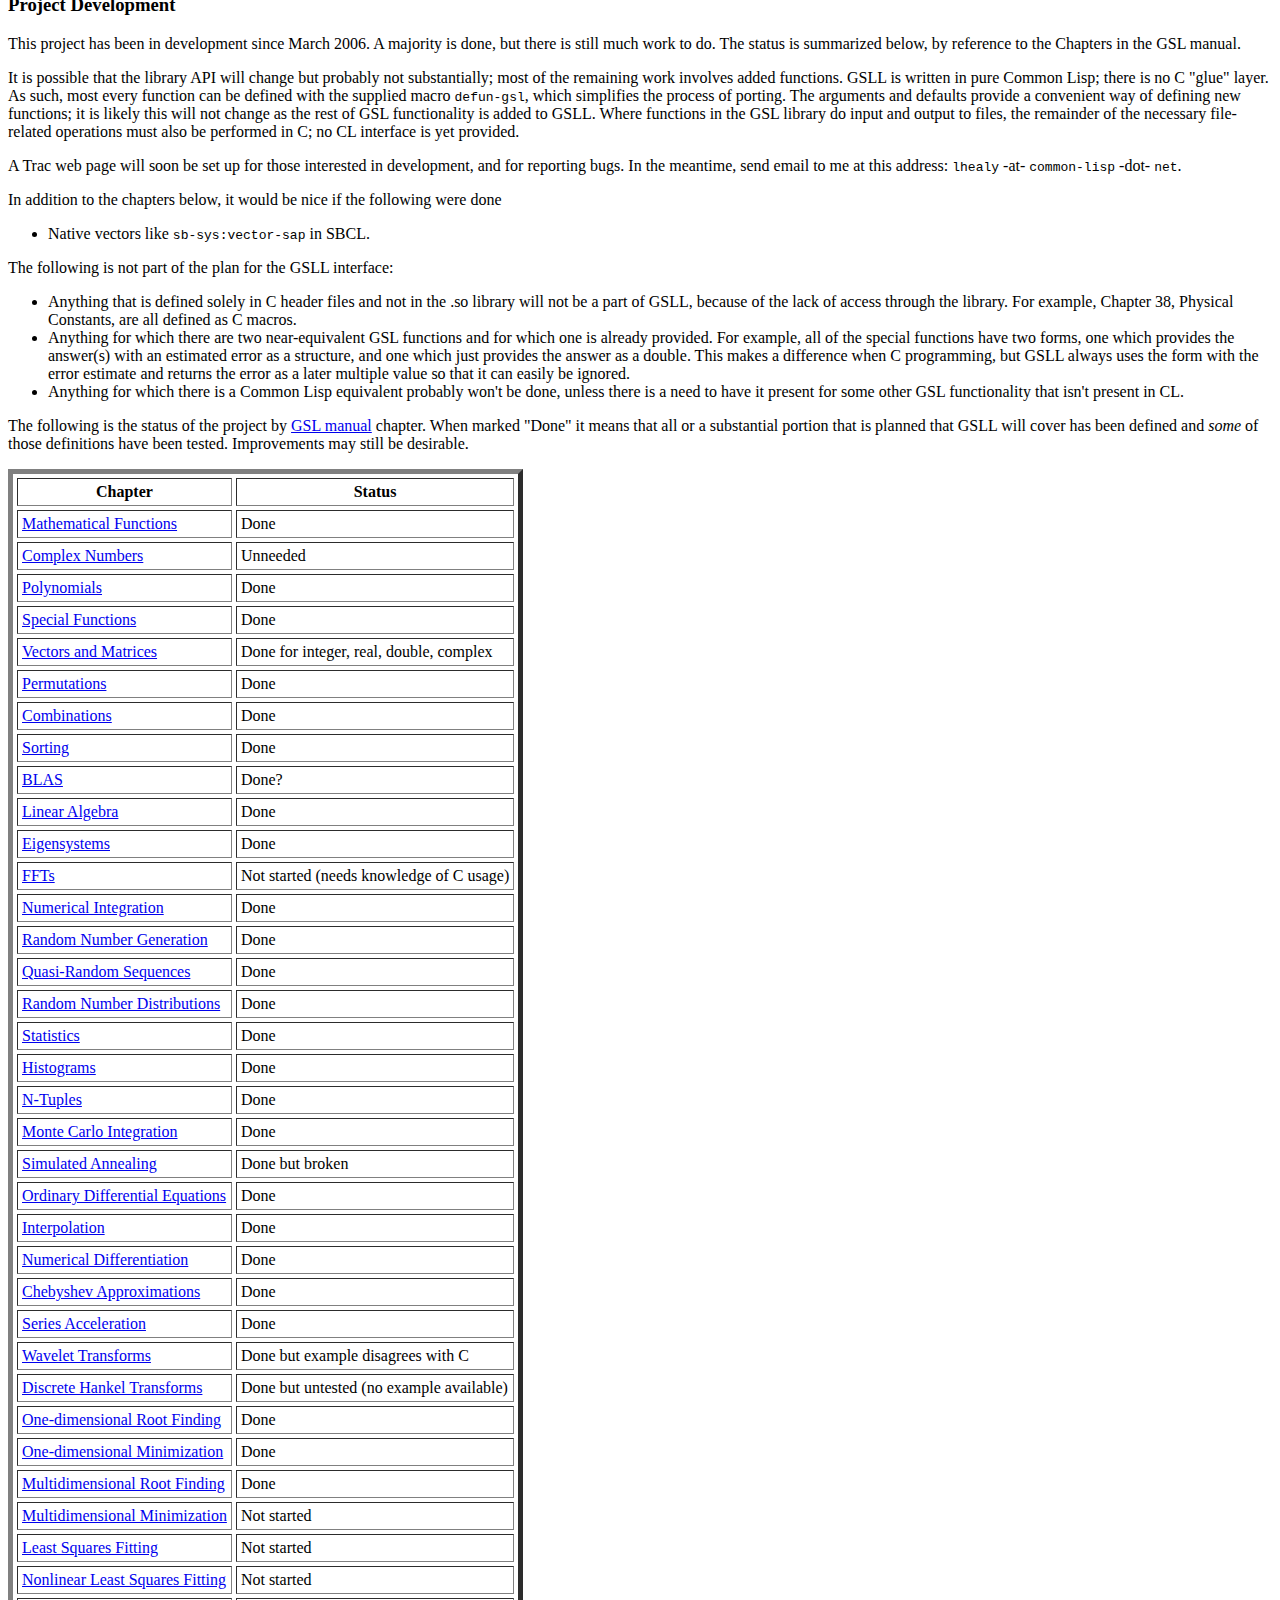
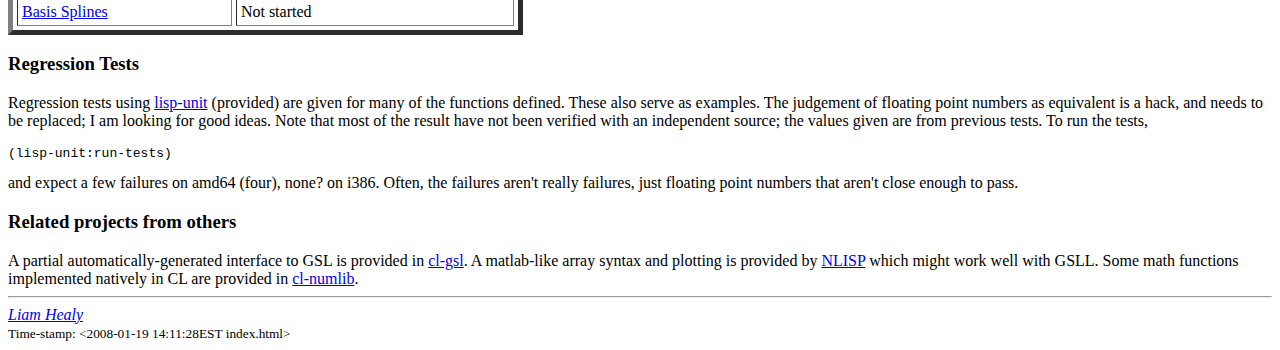
==== commit 5e915490: "Updates for new CFFI and bugfix for recompile from scratch." ====
--- a/index.html
+++ b/index.html
@@ -1,3 +1,4 @@
+<!-- -*- mode: HTML; time-stamp-line-limit: -8; -*- -->
 <?xml version="1.0" encoding="iso-8859-1"?> 
 <!DOCTYPE html PUBLIC "-//W3C//DTD XHTML 1.1//EN" "http://www.w3.org/TR/xhtml1/DTD/xhtml1-strict.dtd">
 <html xmlns="http://www.w3.org/1999/xhtml">
@@ -38,7 +39,7 @@
  
  <h3>Examples</h3>
  <div class="content">
- <p>The Jacobian elliptic functions <i>sn</i>, <i>cn</i>, and
+ <p>The <a href="http://www.gnu.org/software/gsl/manual/html_node/Elliptic-Functions-_0028Jacobi_0029.html">Jacobian elliptic functions</a> <i>sn</i>, <i>cn</i>, and
  <i>dn</i> are special functions (Chapter 7):</p> 
 <pre>
 (jacobian-elliptic-functions 0.2d0 0.81d0)
@@ -75,7 +76,7 @@
 (gsl-lookup "gsl_sf_elljac_e")
 ((JACOBIAN-ELLIPTIC-FUNCTIONS . "gsl_sf_elljac_e"))
 </pre>
-to find that the Lisp function name is #'JACOBIAN-ELLIPTIC-FUNCTIONS.  
+to find that the Lisp function name is <code>#'jacobian-elliptic-functions</code>.  
   </li>
  <li>Look at the documentation for that Lisp function, e.g.
    <pre>(documentation #'jacobian-elliptic-functions 'function)
@@ -86,7 +87,9 @@
    to get an explanation of the arguments etc.
  </li>
  <li>Look at the end of the Lisp source file, or in an "example" file
- in the same directory, for examples.</li>
+ in the same directory, for examples.  Often, the examples are placed
+ in a <code>lisp-unit:define-test</code> form, and therefore show the answer
+ expected.</li>
  </ul>
  </div>
 
@@ -103,13 +106,17 @@
 	<li><a href="http://www.cliki.net/asdf">ASDF</a>
 	  </ul>
       <p>
-	If you are running Debian, the following should work:</p>
+	In <a href="http://www.debian.org">Debian</a>,
+	the following should work:</p>
       <blockquote><pre>apt-get install libgsl0 cl-cffi</pre></blockquote>
       (asdf is automatically installed with your CL implementation).
       <p>Once your CL implementation is running, do</p>
       <blockquote><pre>(asdf:operate 'asdf:compile-op :gsll)
       </pre></blockquote>
-      <p>or, if using Debian with the common-lisp-controller,</p>
+      <p>or, if using Debian with the
+      <a
+      href="http://packages.debian.org/common-lisp-controller">
+      common-lisp-controller</a>,</p>
       <blockquote><pre>(clc:clc-require :gsll)</pre></blockquote>
   <p>GSLL has been tested with SBCL on Debian i386 and amd64.</p>
  </div>
@@ -123,8 +130,7 @@
 	  example, 
 	   </p>
 	<pre>svn list svn://common-lisp.net/project/gsll/subversion/trunk
-svn checkout svn://common-lisp.net/project/gsll/subversion/trunk</pre>
-	You can also get a tgz file <a href="gsll.tgz">here</a>.</p>
+svn checkout svn://common-lisp.net/project/gsll/subversion/trunk</pre>.</p>
  </div>
  
  <h3>Project Development</h3>
@@ -143,14 +149,6 @@
    do input and output to files, the remainder of the necessary
    file-related operations must also be performed in C; no CL
    interface is yet provided.</p>
-   <p>Regression tests using <a
-   href="http://www.cs.northwestern.edu/academics/courses/325/readings/lisp-unit.html">lisp-unit</a>
-   (provided) are given for many of the functions defined.  These
-   also serve as examples.  The judgement of floating point numbers as
-   equivalent is a hack, and needs to be replaced; I am looking for
-   good ideas.  Note that most of the result have not been verified
-   with an independent source; the values given are from previous
-   tests.</p>
   <p>A Trac web page will soon be set up for those interested in
   development, and for reporting bugs.  In the meantime, send email to
   me at this address: <code>lhealy</code> -at-
@@ -310,9 +308,9 @@
 	<td>Done</td>
 	</tr>
 	<tr>
-	<td><a href="Multidimensional-Root_002dFinding.html">
+	<td><a href="Multidimensional-Root_Finding.html">
 	Multidimensional Root Finding</a></td>
-	<td>Not started</td>
+	<td>Done</td>
 	</tr>
 	<tr>
 	<td><a href="Multidimensional-Minimization.html">
@@ -337,15 +335,33 @@
     </table>
  </div>
 
-
- 
+<h3>Regression Tests</h3>
+  <div class="content">
+   <p>Regression tests using <a
+   href="http://www.cs.northwestern.edu/academics/courses/325/readings/lisp-unit.html">lisp-unit</a>
+   (provided) are given for many of the functions defined.  These
+   also serve as examples.  The judgement of floating point numbers as
+   equivalent is a hack, and needs to be replaced; I am looking for
+   good ideas.  Note that most of the result have not been verified
+   with an independent source; the values given are from previous
+   tests.  To run the tests,
+<pre>
+(lisp-unit:run-tests)
+</pre>
+and expect a few failures on amd64 (four), none? on i386.  Often, the
+   failures aren't really failures, just floating point numbers that
+   aren't close enough to pass.
+</p>
+
  <h3>Related projects from others</h3>
   <div class="content">
   A partial automatically-generated interface to GSL is provided in <a
   href="http://common-lisp.net/project/cl-gsl/">cl-gsl</a>.
   A matlab-like array syntax and plotting is provided by
   <a href="http://nlisp.info/">NLISP</a> which might work well with
-  GSLL. 
+  GSLL.  Some math functions implemented natively in CL are provided
+  in <a
+  href="http://www.princeton.edu/%7Etpapp/software.html#cl-numlib">cl-numlib</a>. 
   </div>
 
  <div class="footer">
@@ -353,7 +369,9 @@
     <address><a href="mailto:">Liam Healy</a></address>
 <!-- Created: Feb 25 2005 -->
 <!-- hhmts start -->
-Last modified: Jan. 6, 2008
+    <small>
+       Time-stamp: <2008-01-19 14:11:28EST index.html>
+       </small>
 <!-- hhmts end -->
  </div>
 
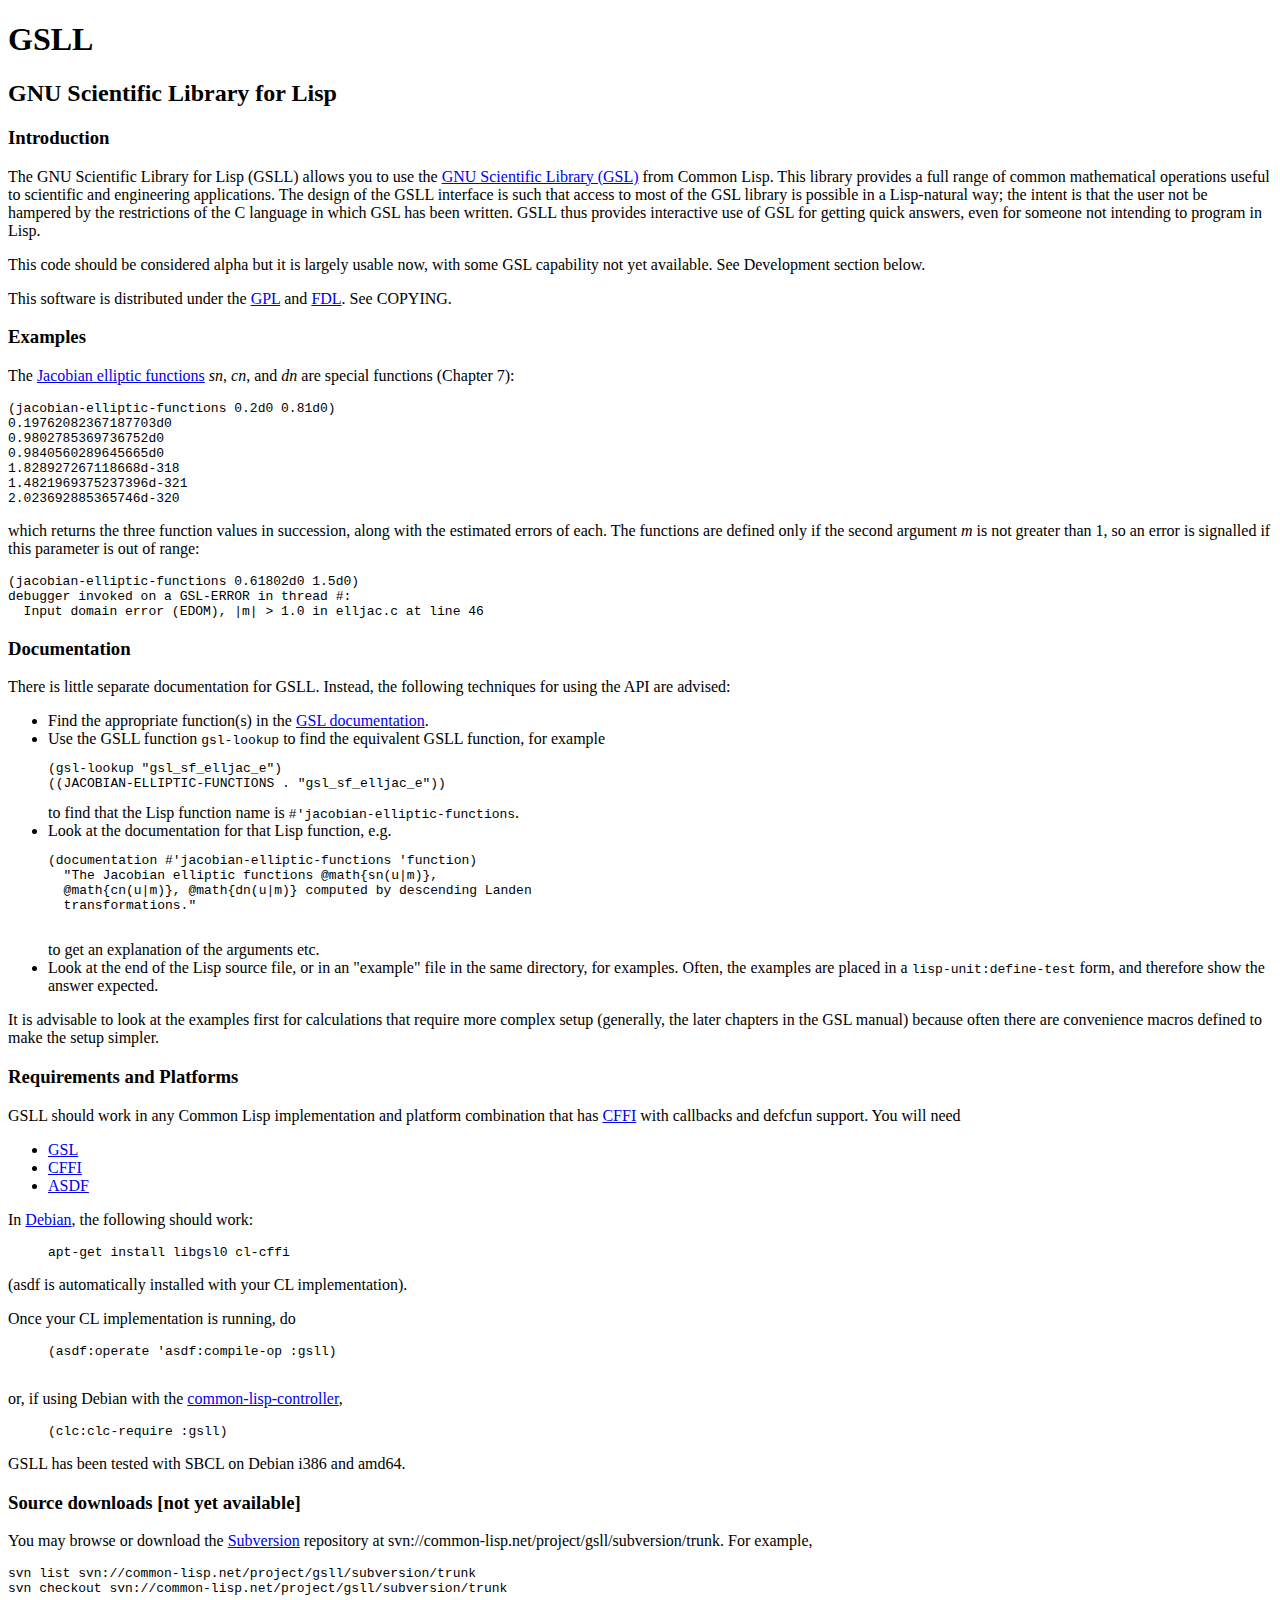
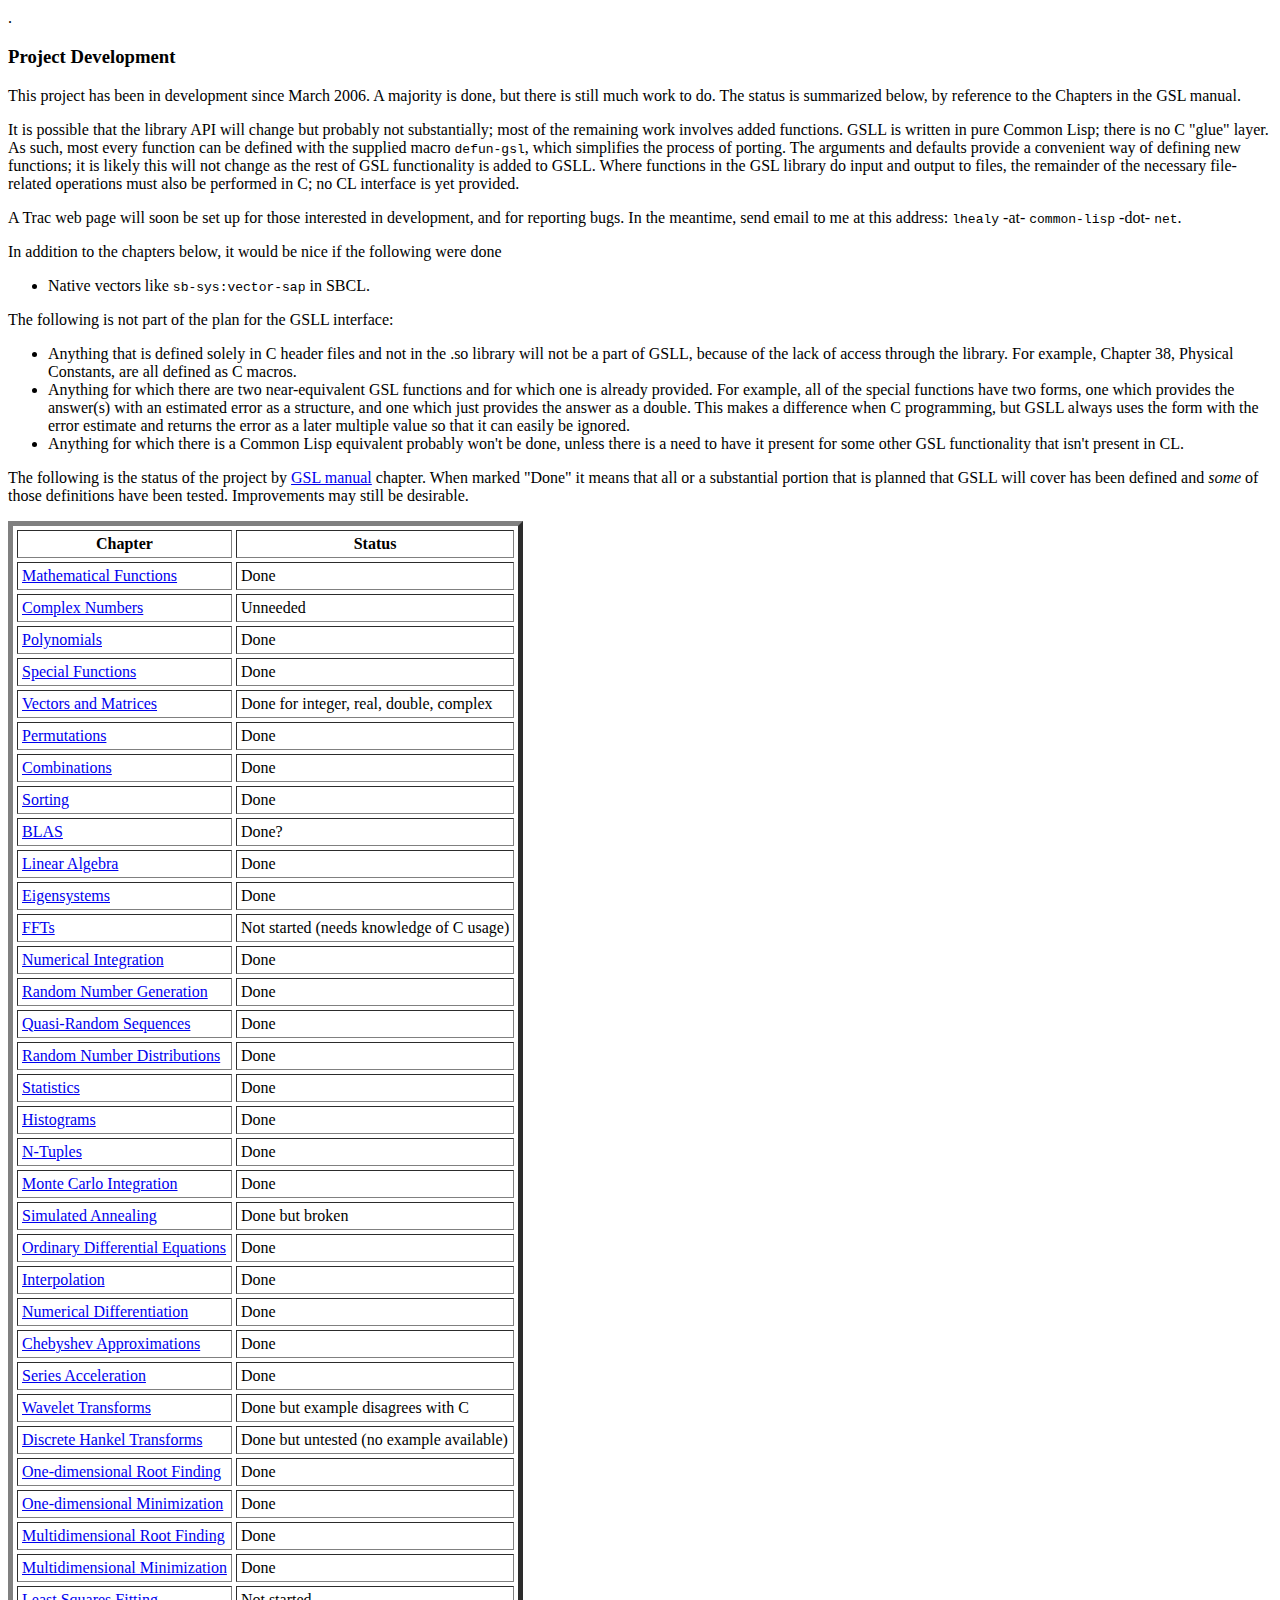
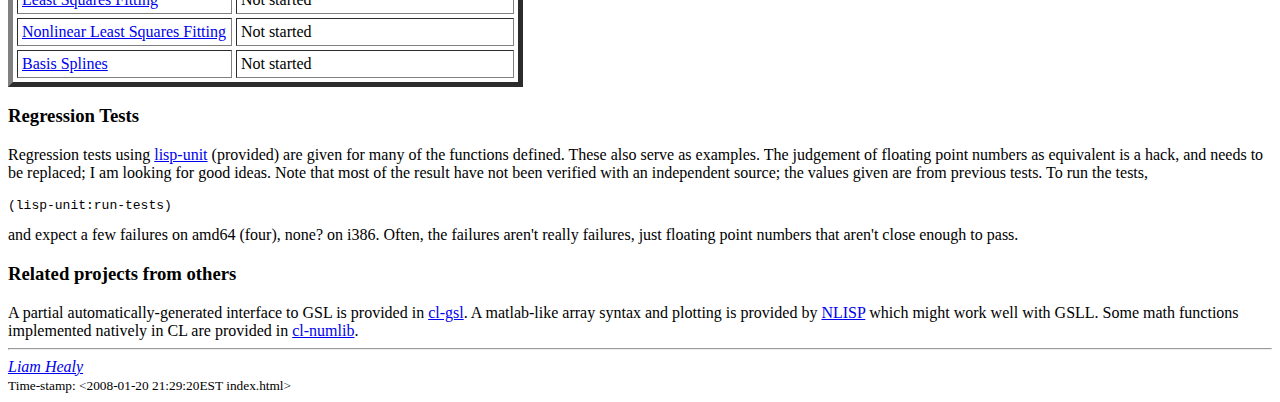
==== commit d161d049: "Rename macros to be more descriptive def-scalar-function -> def-single-function defun-scalar -> defu" ====
--- a/index.html
+++ b/index.html
@@ -70,7 +70,7 @@
  <li>Find the appropriate function(s) in the <a
  href="http://www.gnu.org/software/gsl/manual/">GSL
  documentation</a>.</li>
- <li>Use the GSLL function gsl-lookup
+ <li>Use the GSLL function <code>gsl-lookup</code>
   to find the equivalent GSLL function, for example
 <pre>
 (gsl-lookup "gsl_sf_elljac_e")
@@ -91,6 +91,10 @@
  in a <code>lisp-unit:define-test</code> form, and therefore show the answer
  expected.</li>
  </ul>
+ It is advisable to look at the examples first for calculations that
+ require more complex setup (generally, the later chapters in the GSL
+ manual) because often there are convenience macros defined to make
+ the setup simpler.
  </div>
 
  <h3>Requirements and Platforms</h3>
@@ -315,7 +319,7 @@
 	<tr>
 	<td><a href="Multidimensional-Minimization.html">
 	Multidimensional Minimization</a></td>
-	<td>Not started</td>
+	<td>Done</td>
 	</tr>
 	<tr>
 	<td><a href="Least_002dSquares-Fitting.html">
@@ -370,7 +374,7 @@
 <!-- Created: Feb 25 2005 -->
 <!-- hhmts start -->
     <small>
-       Time-stamp: <2008-01-19 14:11:28EST index.html>
+       Time-stamp: <2008-01-20 21:29:20EST index.html>
        </small>
 <!-- hhmts end -->
  </div>
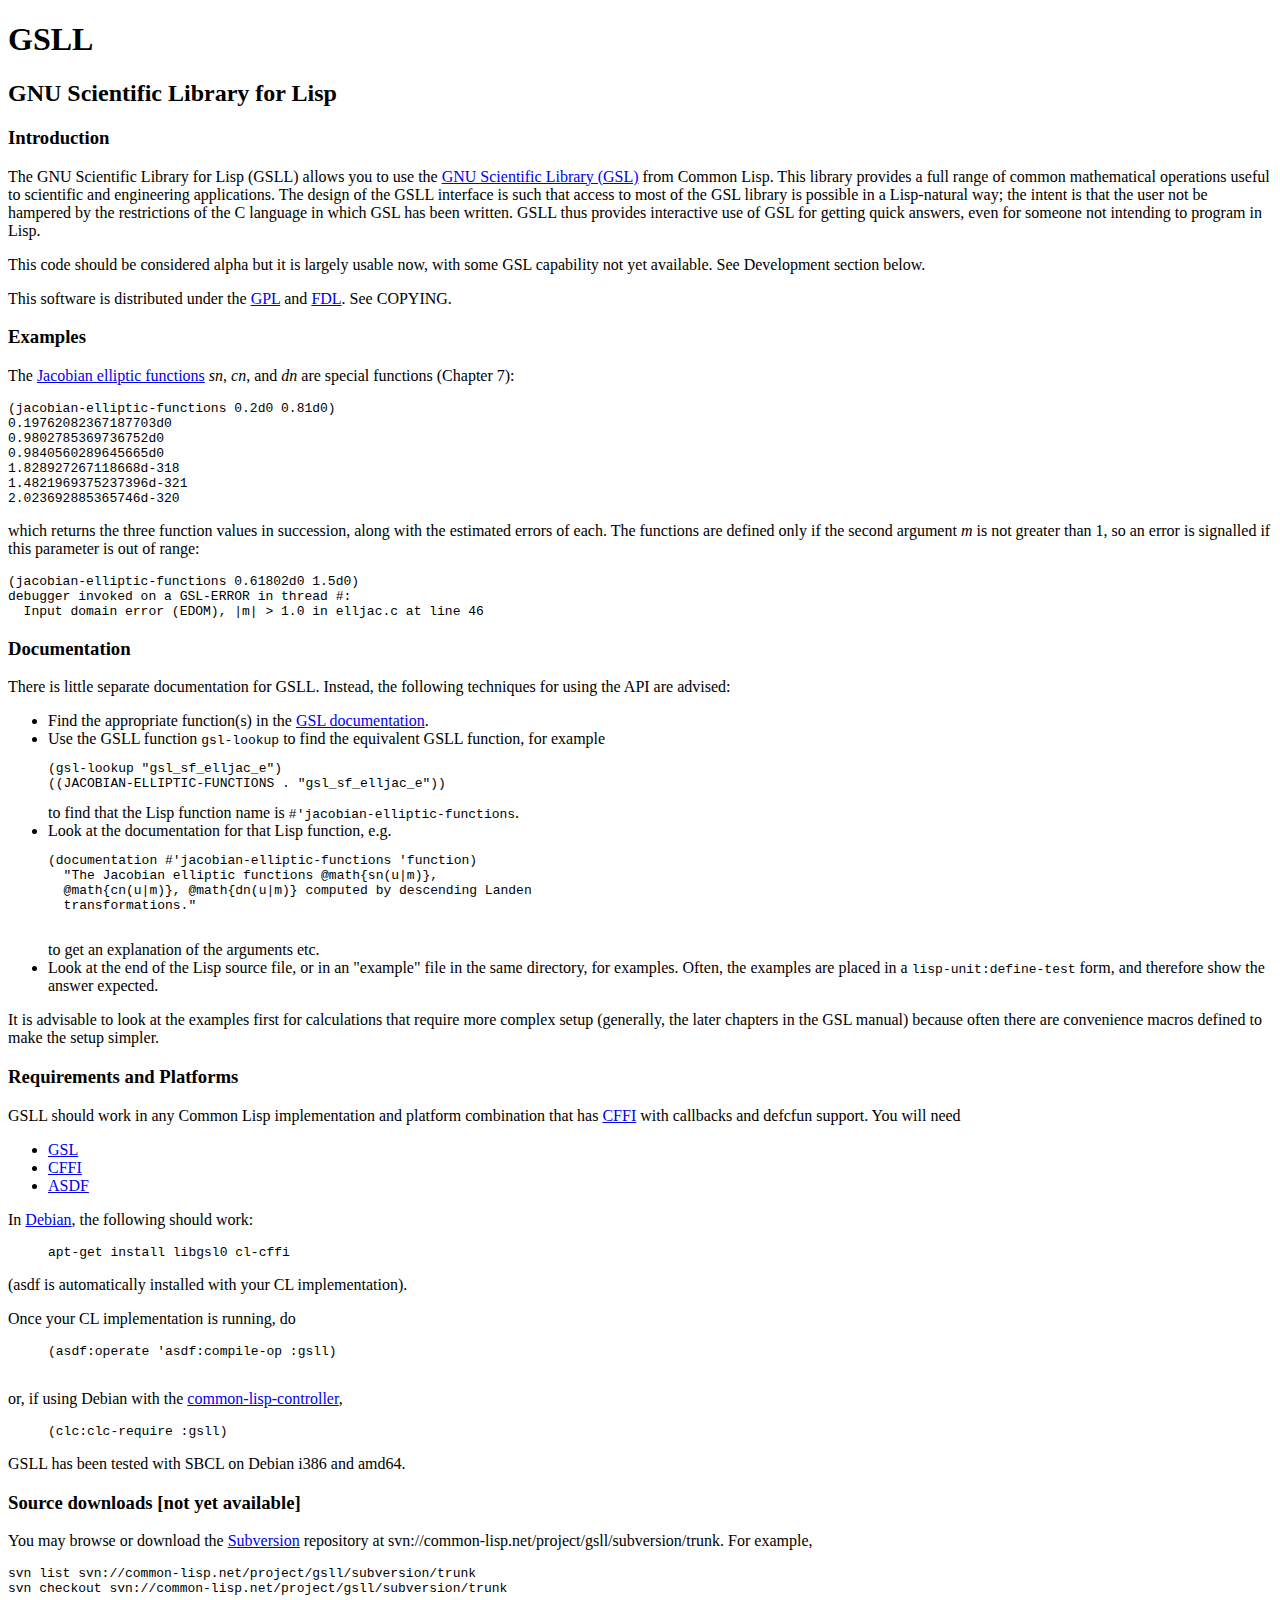
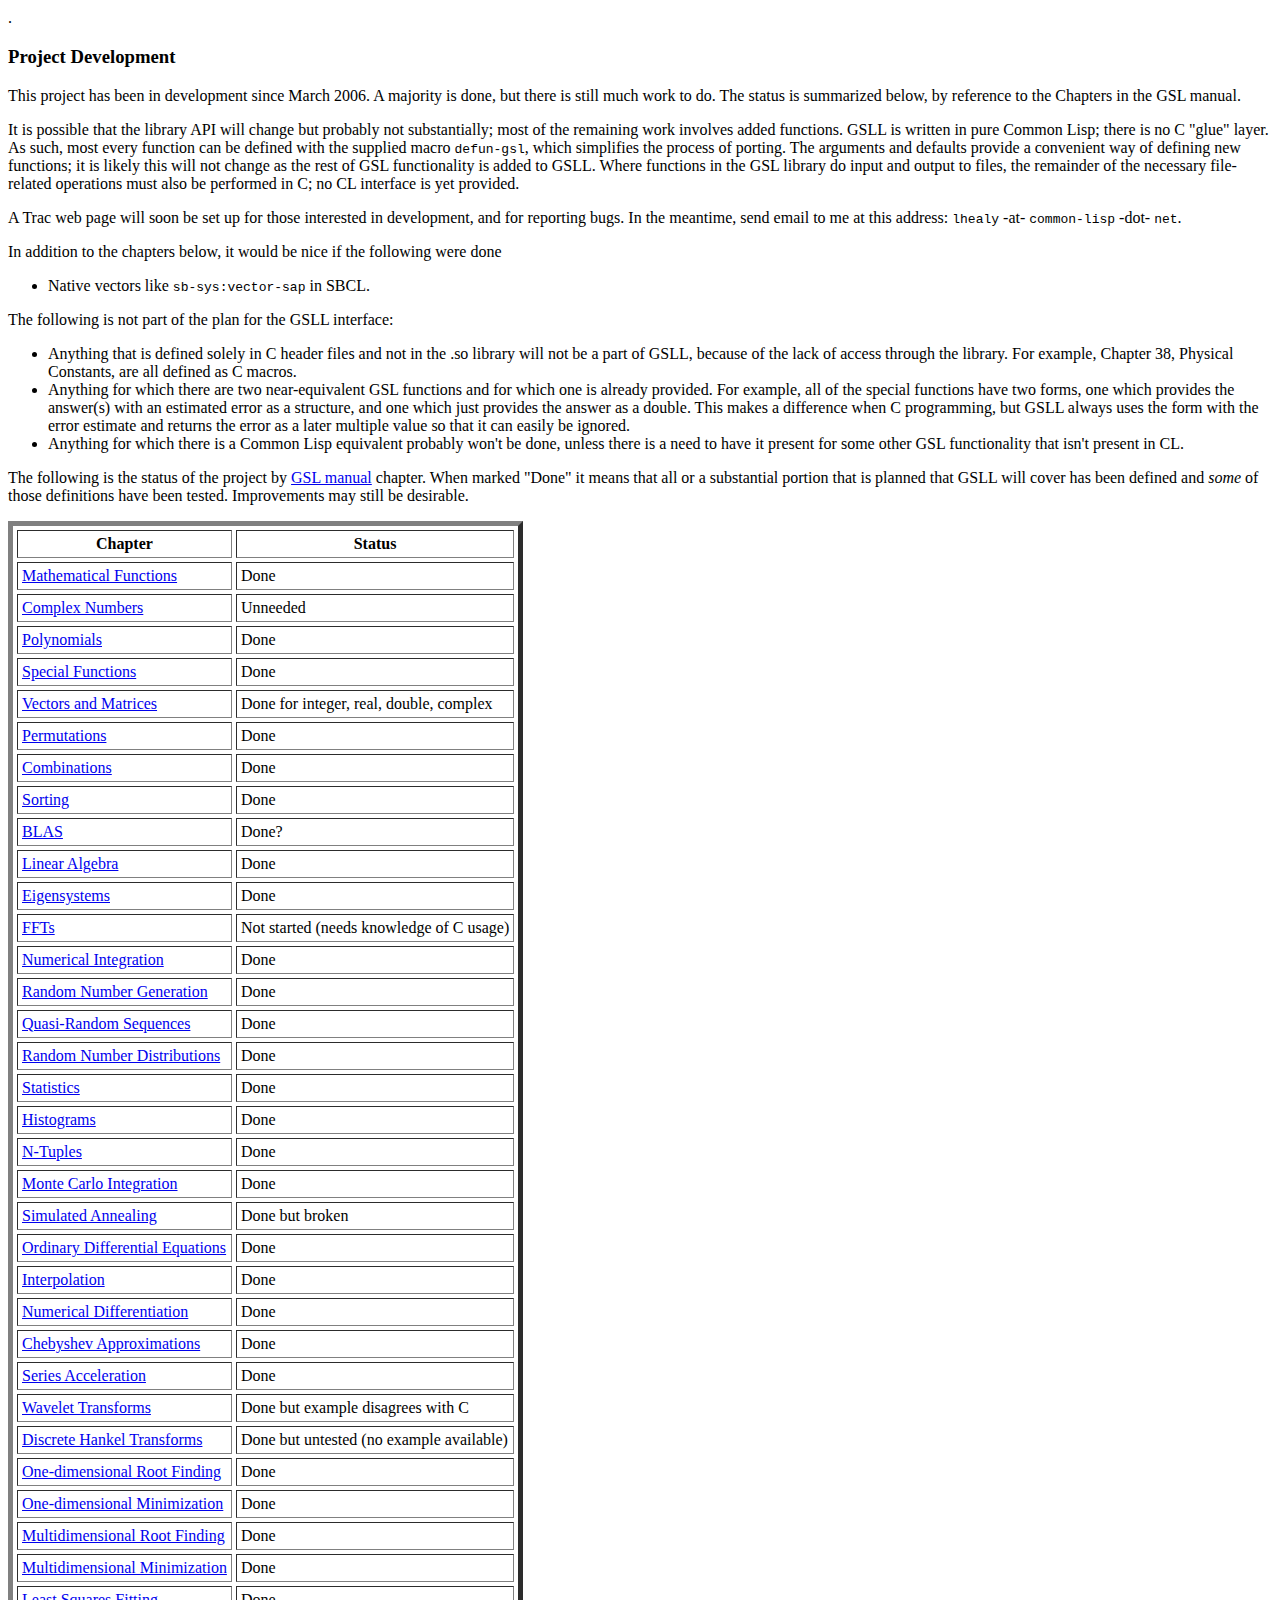
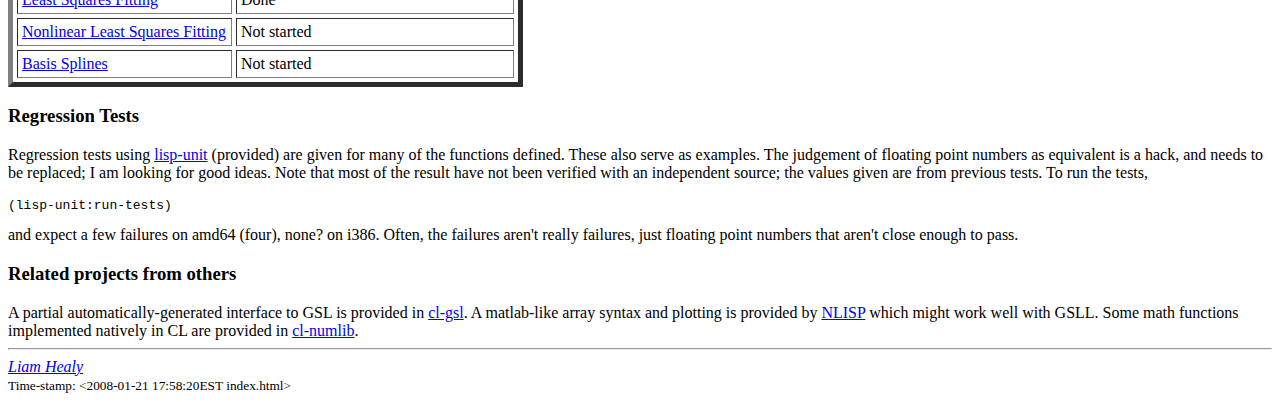
==== commit e803849a: "Add linear least squares fitting.  Define generic functions so that warnings are suppressed." ====
--- a/index.html
+++ b/index.html
@@ -324,7 +324,7 @@
 	<tr>
 	<td><a href="Least_002dSquares-Fitting.html">
 	Least Squares Fitting</a></td>
-	<td>Not started</td>
+	<td>Done</td>
 	</tr>
 	<tr>
 	<td><a href="Nonlinear-Least_002dSquares-Fitting.html">
@@ -374,7 +374,7 @@
 <!-- Created: Feb 25 2005 -->
 <!-- hhmts start -->
     <small>
-       Time-stamp: <2008-01-20 21:29:20EST index.html>
+       Time-stamp: <2008-01-21 17:58:20EST index.html>
        </small>
 <!-- hhmts end -->
  </div>
